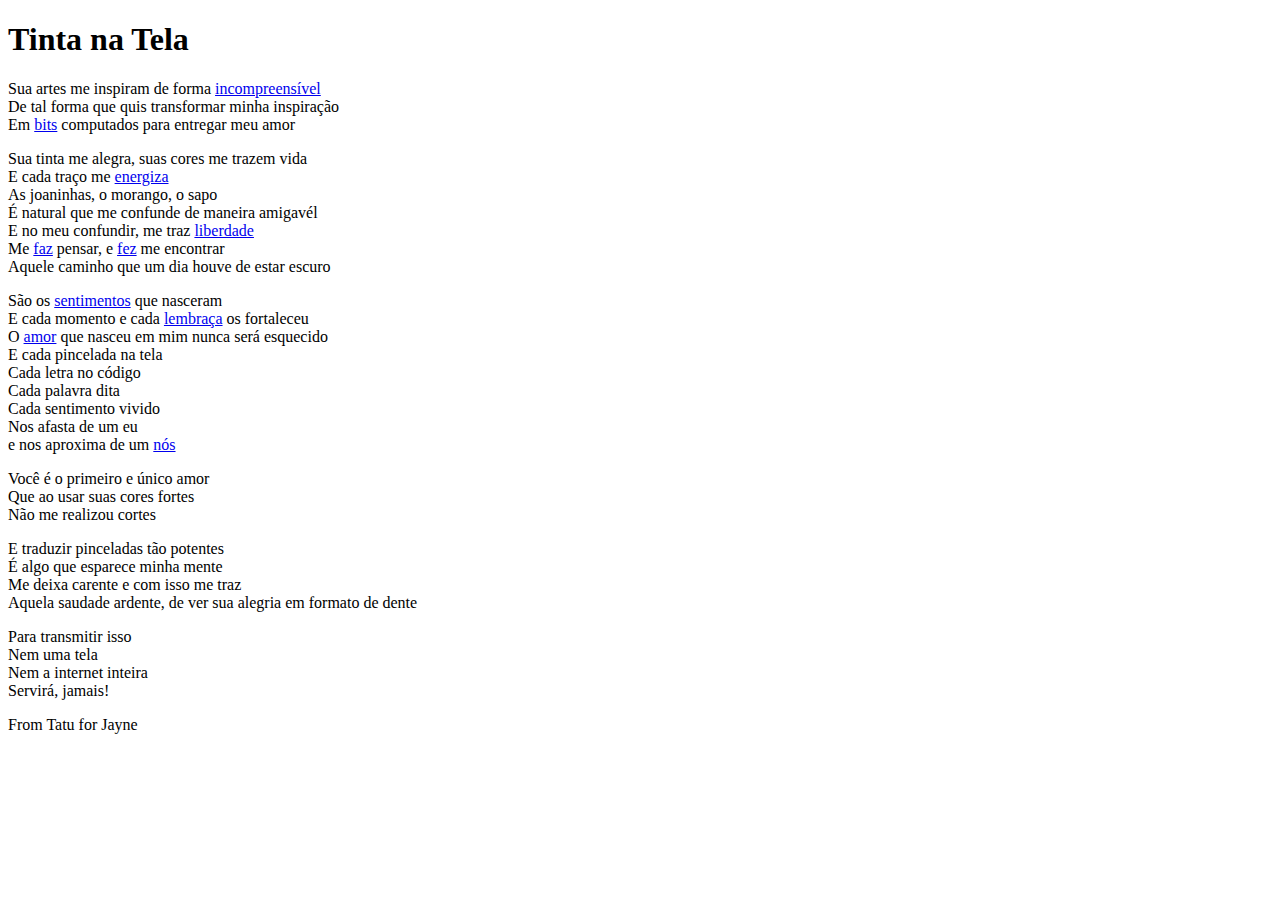
==== index.html @ 8110771a "estrutura base criada" ====
<!DOCTYPE html>
<html lang="pt-br">

<head>
    <meta charset="UTF-8">
    <meta name="viewport" content="width=device-width, initial-scale=1.0">
    <title>Tinta na Tela</title>
</head>

<body>
    <header>
        <h1>Tinta na Tela</h1>
    </header>

    <main>
        <section>
            <p>
                Sua artes me inspiram de forma <a href="poema1.html">incompreensível</a><br>
                De tal forma que quis transformar minha inspiração<br>
                Em <a href="poema2.html">bits</a> computados para entregar meu amor<br>
            </p>
        </section>

        <section>
            <div class="imagem">
                <p>
                    Sua tinta me alegra, suas cores me trazem vida<br>
                    E cada traço me <a href="poema3.html">energiza</a><br>
                    As joaninhas, o morango, o sapo<br>
                    É natural que me confunde de maneira amigavél<br>
                    E no meu confundir, me traz <a href="poema4.html">liberdade</a><br>
                    Me <a href="poema5.html">faz</a> pensar, e <a href="poema5.html">fez</a> me encontrar<br>
                    Aquele caminho que um dia houve de estar escuro<br>
                </p>
            </div>
        </section>

        <section>
            <p>
                São os <a href="poema6.html">sentimentos</a> que nasceram<br>
                E cada momento e cada <a href="poema7.html">lembraça</a> os fortaleceu<br>
                O <a href="poema8.html">amor</a> que nasceu em mim nunca será esquecido<br>
                E cada pincelada na tela<br>
                Cada letra no código<br>
                Cada palavra dita<br>
                Cada sentimento vivido<br>
                Nos afasta de um eu<br>
                e nos aproxima de um <a href="poema9.html">nós</a><br>
            </p>

            <p>
                Você é o primeiro e único amor<br>
                Que ao usar suas cores fortes<br>
                Não me realizou cortes<br>
            </p>
        </section>

        <section>
            <div class="imagem">
                <p>
                    E traduzir pinceladas tão potentes<br>
                    É algo que esparece minha mente<br>
                    Me deixa carente e com isso me traz<br>
                    Aquela saudade ardente, de ver sua alegria em formato de dente<br>
                </p>
            </div>
        </section>

        <section>
            <p>
                Para transmitir isso<br>
                Nem uma tela<br>
                Nem a internet inteira<br>
                Servirá, jamais!<br>
            </p>
        </section>


        <footer>
            <p>From Tatu for Jayne</p>
        </footer>
    </main>
</body>

</html>
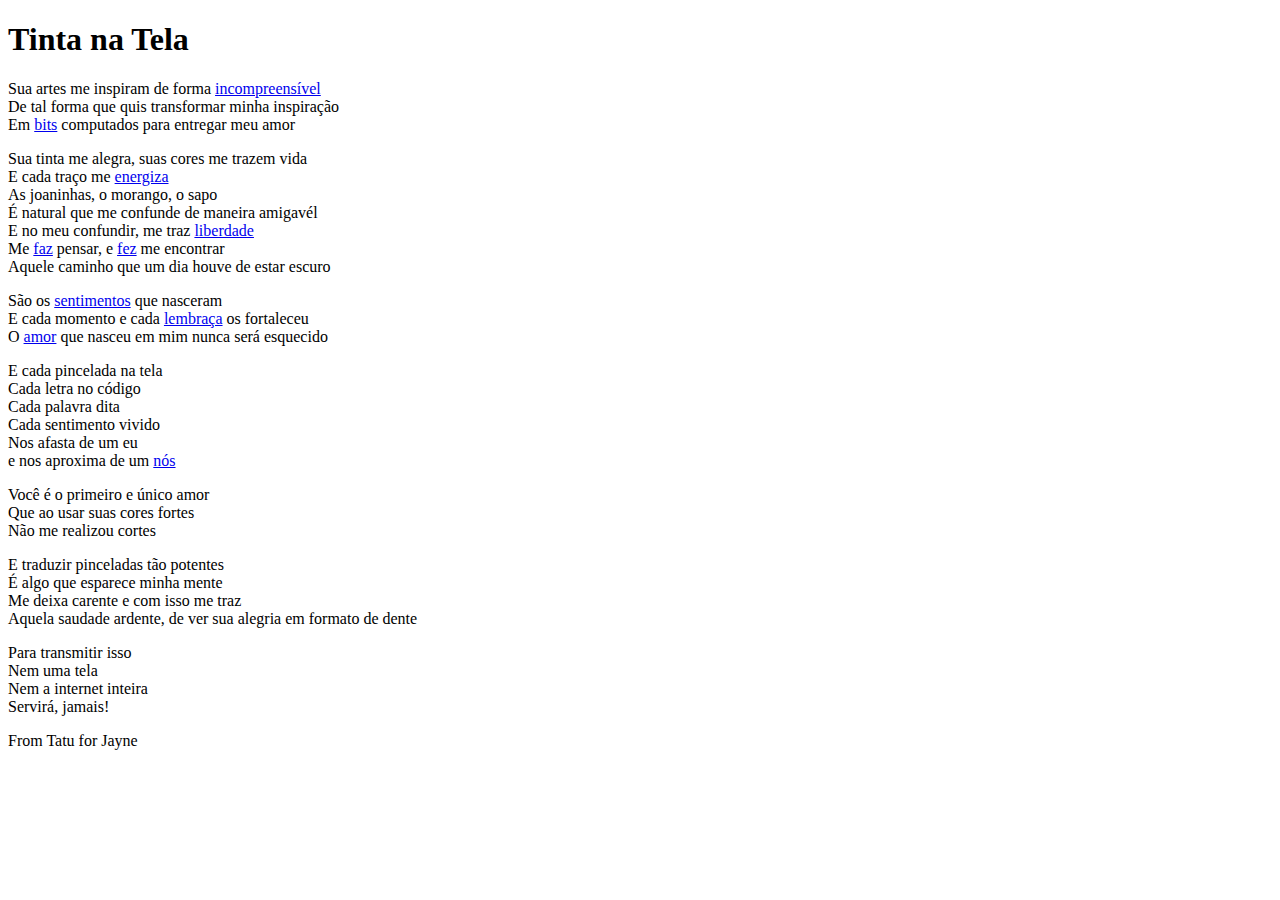
==== commit c96c1ac6: "Parte do HTML criado" ====
--- a/index.html
+++ b/index.html
@@ -17,7 +17,7 @@
             <p>
                 Sua artes me inspiram de forma <a href="poema1.html">incompreensível</a><br>
                 De tal forma que quis transformar minha inspiração<br>
-                Em <a href="poema2.html">bits</a> computados para entregar meu amor<br>
+                Em <a href="poema2.html">bits</a> computados para entregar meu amor
             </p>
         </section>
 
@@ -30,7 +30,7 @@
                     É natural que me confunde de maneira amigavél<br>
                     E no meu confundir, me traz <a href="poema4.html">liberdade</a><br>
                     Me <a href="poema5.html">faz</a> pensar, e <a href="poema5.html">fez</a> me encontrar<br>
-                    Aquele caminho que um dia houve de estar escuro<br>
+                    Aquele caminho que um dia houve de estar escuro
                 </p>
             </div>
         </section>
@@ -39,19 +39,22 @@
             <p>
                 São os <a href="poema6.html">sentimentos</a> que nasceram<br>
                 E cada momento e cada <a href="poema7.html">lembraça</a> os fortaleceu<br>
-                O <a href="poema8.html">amor</a> que nasceu em mim nunca será esquecido<br>
+                O <a href="poema8.html">amor</a> que nasceu em mim nunca será esquecido
+            </p>
+
+            <p>
                 E cada pincelada na tela<br>
                 Cada letra no código<br>
                 Cada palavra dita<br>
                 Cada sentimento vivido<br>
                 Nos afasta de um eu<br>
-                e nos aproxima de um <a href="poema9.html">nós</a><br>
+                e nos aproxima de um <a href="poema9.html">nós</a>
             </p>
 
             <p>
                 Você é o primeiro e único amor<br>
                 Que ao usar suas cores fortes<br>
-                Não me realizou cortes<br>
+                Não me realizou cortes
             </p>
         </section>
 
@@ -61,7 +64,7 @@
                     E traduzir pinceladas tão potentes<br>
                     É algo que esparece minha mente<br>
                     Me deixa carente e com isso me traz<br>
-                    Aquela saudade ardente, de ver sua alegria em formato de dente<br>
+                    Aquela saudade ardente, de ver sua alegria em formato de dente
                 </p>
             </div>
         </section>
@@ -71,15 +74,14 @@
                 Para transmitir isso<br>
                 Nem uma tela<br>
                 Nem a internet inteira<br>
-                Servirá, jamais!<br>
+                Servirá, jamais!
             </p>
         </section>
+    </main>
 
-
-        <footer>
-            <p>From Tatu for Jayne</p>
-        </footer>
-    </main>
+    <footer>
+        <p>From Tatu for Jayne</p>
+    </footer>
 </body>
 
 </html>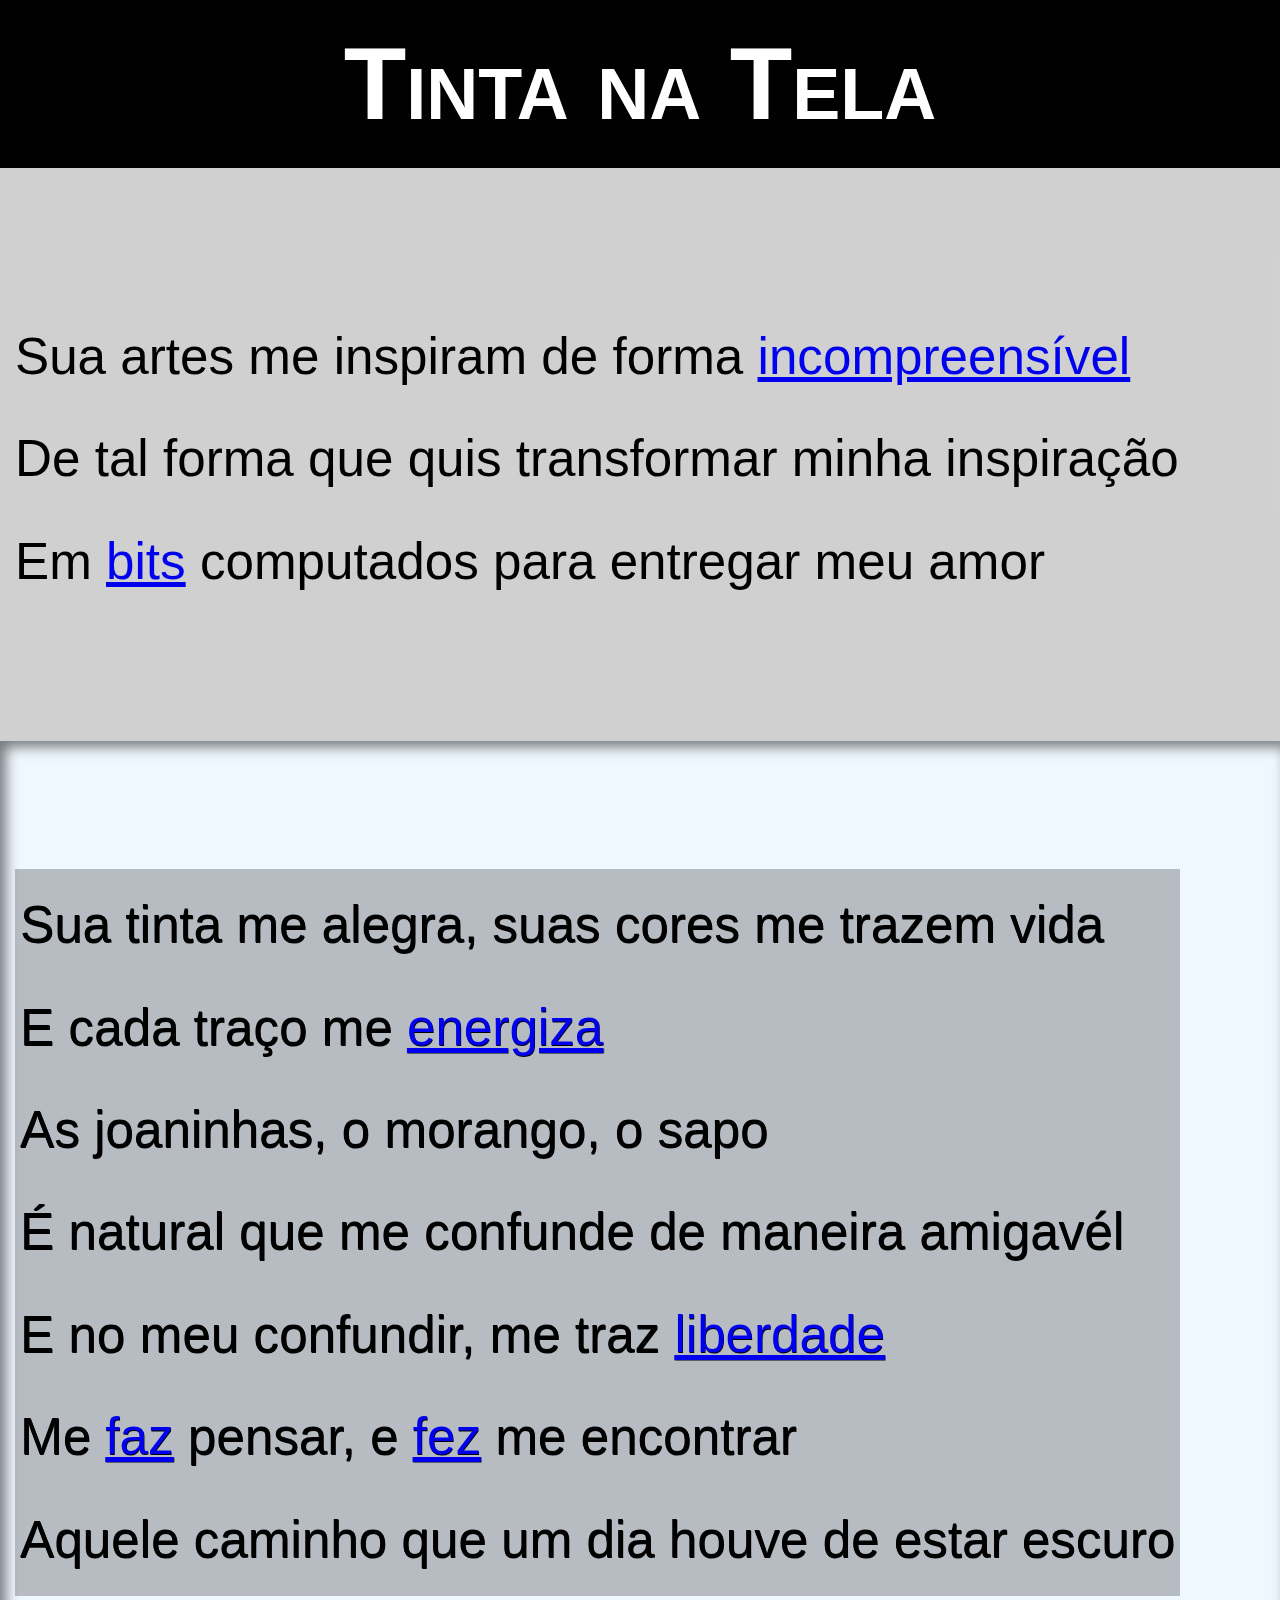
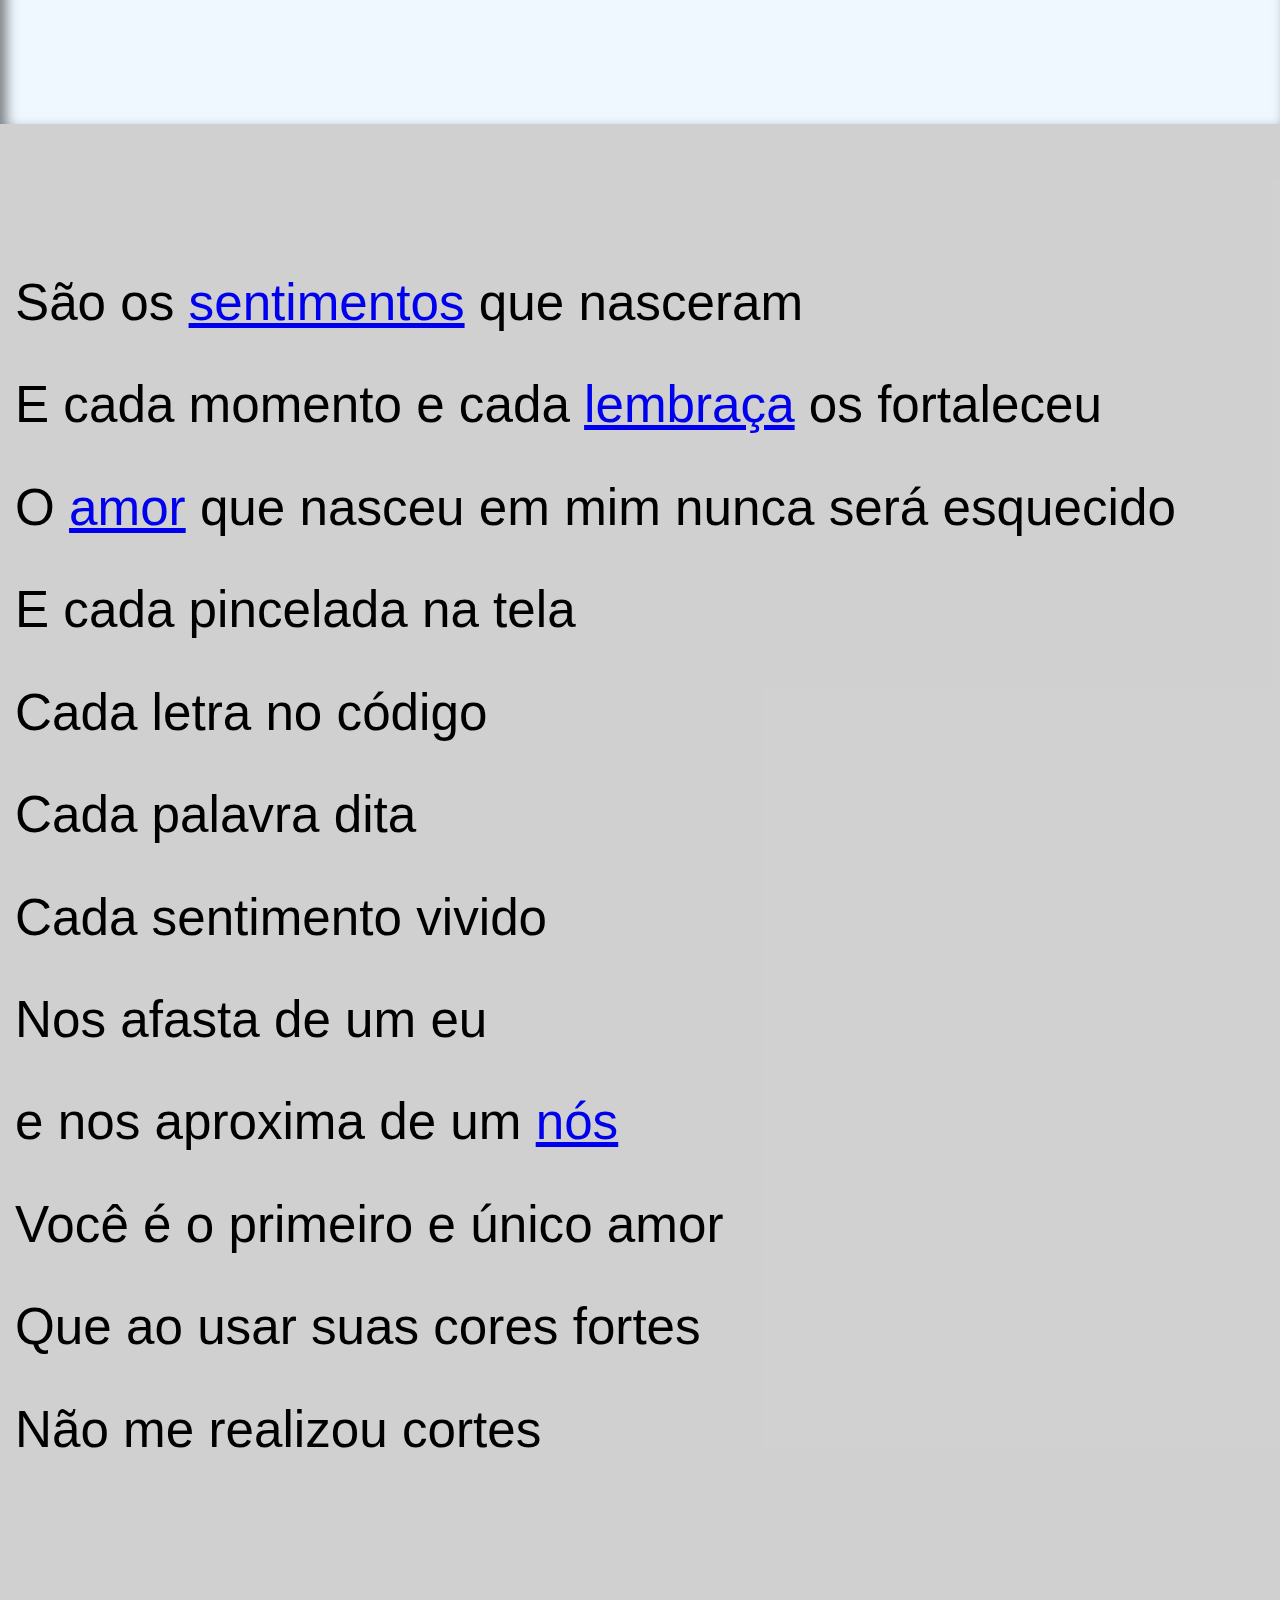
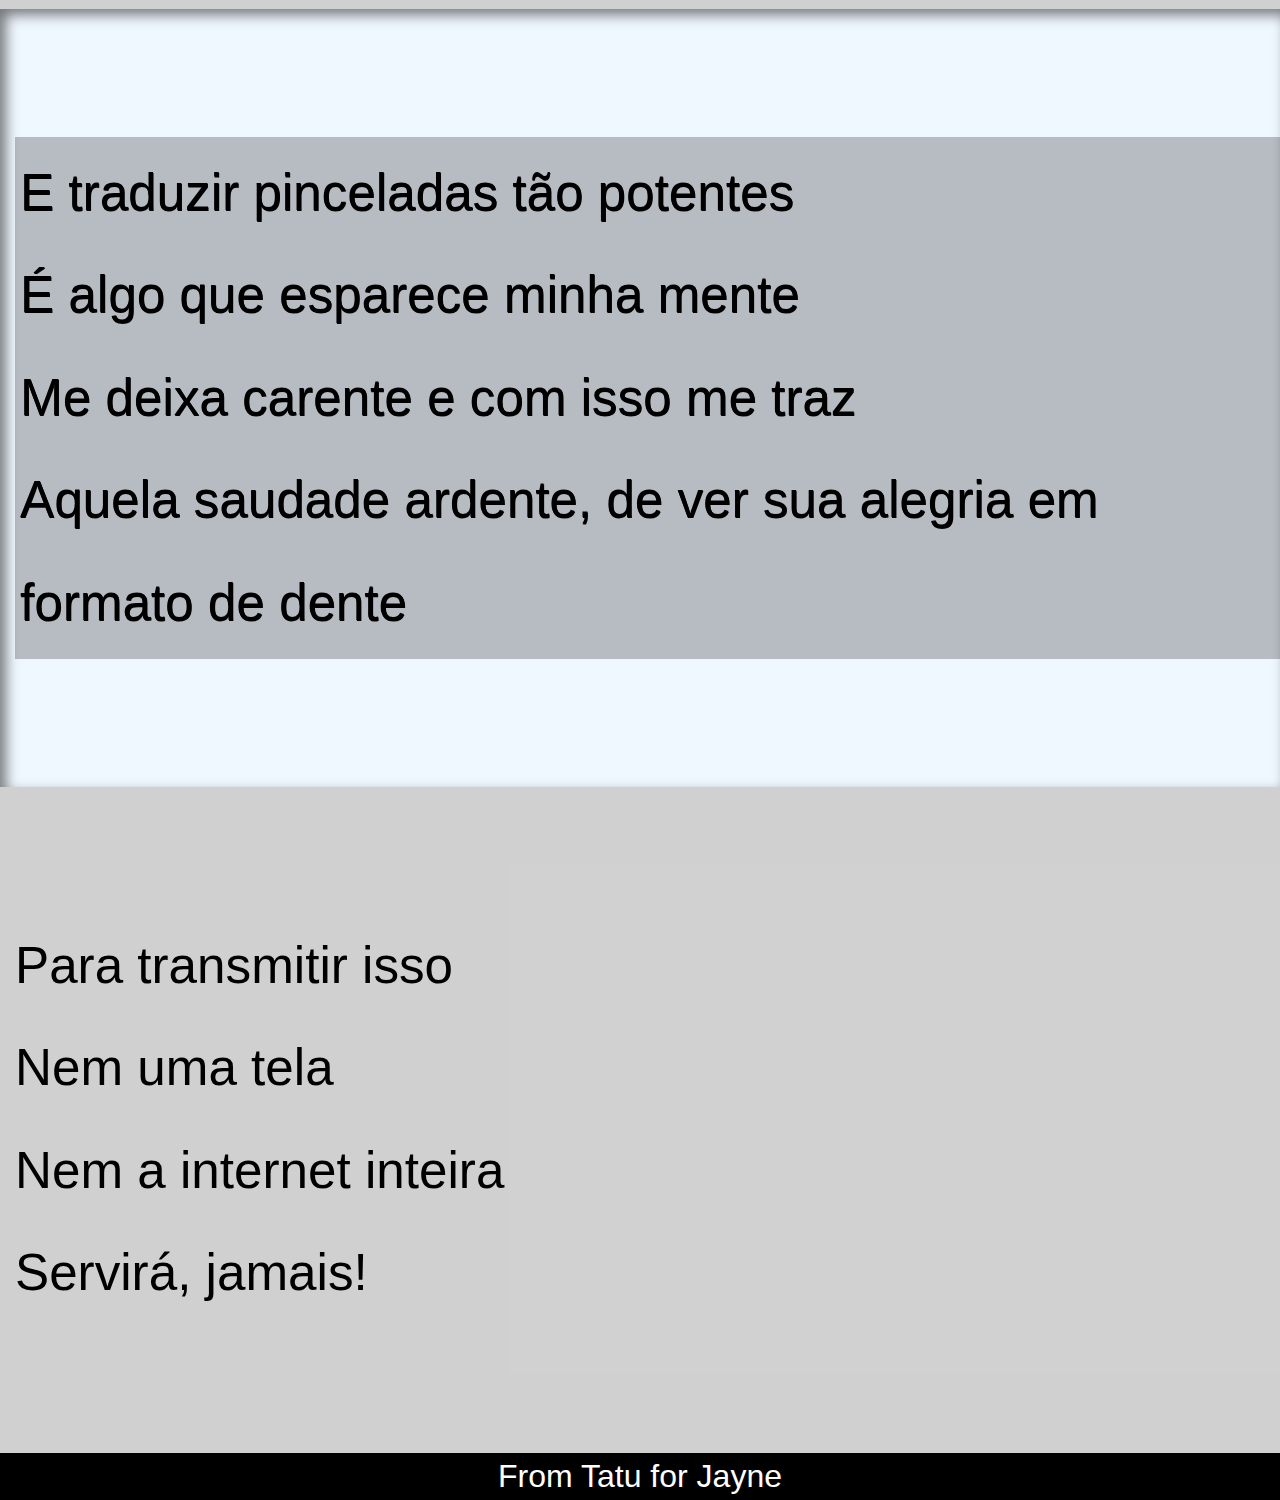
==== commit 41b77fd0: "css adcionado nas outras páginas" ====
--- a/index.html
+++ b/index.html
@@ -4,6 +4,7 @@
 <head>
     <meta charset="UTF-8">
     <meta name="viewport" content="width=device-width, initial-scale=1.0">
+    <link rel="stylesheet" href="style/styleLinks.css">
     <title>Tinta na Tela</title>
 </head>
 
@@ -15,31 +16,29 @@
     <main>
         <section>
             <p>
-                Sua artes me inspiram de forma <a href="poema1.html">incompreensível</a><br>
+                Sua artes me inspiram de forma <a href="poema1.html" target="_blank">incompreensível</a><br>
                 De tal forma que quis transformar minha inspiração<br>
-                Em <a href="poema2.html">bits</a> computados para entregar meu amor
+                Em <a href="poema2.html" target="_blank">bits</a> computados para entregar meu amor
             </p>
         </section>
 
-        <section>
-            <div class="imagem">
+        <section class="imagem">
                 <p>
                     Sua tinta me alegra, suas cores me trazem vida<br>
-                    E cada traço me <a href="poema3.html">energiza</a><br>
+                    E cada traço me <a href="poema3.html" target="_blank">energiza</a><br>
                     As joaninhas, o morango, o sapo<br>
                     É natural que me confunde de maneira amigavél<br>
-                    E no meu confundir, me traz <a href="poema4.html">liberdade</a><br>
-                    Me <a href="poema5.html">faz</a> pensar, e <a href="poema5.html">fez</a> me encontrar<br>
+                    E no meu confundir, me traz <a href="poema4.html" target="_blank">liberdade</a><br>
+                    Me <a href="poema5.html" target="_blank">faz</a> pensar, e <a href="poema5.html" target="_blank">fez</a> me encontrar<br>
                     Aquele caminho que um dia houve de estar escuro
                 </p>
-            </div>
         </section>
 
         <section>
             <p>
-                São os <a href="poema6.html">sentimentos</a> que nasceram<br>
-                E cada momento e cada <a href="poema7.html">lembraça</a> os fortaleceu<br>
-                O <a href="poema8.html">amor</a> que nasceu em mim nunca será esquecido
+                São os <a href="poema6.html" target="_blank">sentimentos</a> que nasceram<br>
+                E cada momento e cada <a href="poema7.html" target="_blank">lembraça</a> os fortaleceu<br>
+                O <a href="poema8.html" target="_blank">amor</a> que nasceu em mim nunca será esquecido
             </p>
 
             <p>
@@ -48,7 +47,7 @@
                 Cada palavra dita<br>
                 Cada sentimento vivido<br>
                 Nos afasta de um eu<br>
-                e nos aproxima de um <a href="poema9.html">nós</a>
+                e nos aproxima de um <a href="poema9.html" target="_blank">nós</a>
             </p>
 
             <p>
@@ -58,15 +57,13 @@
             </p>
         </section>
 
-        <section>
-            <div class="imagem">
+        <section class="imagem">
                 <p>
                     E traduzir pinceladas tão potentes<br>
                     É algo que esparece minha mente<br>
                     Me deixa carente e com isso me traz<br>
                     Aquela saudade ardente, de ver sua alegria em formato de dente
                 </p>
-            </div>
         </section>
 
         <section>
--- a/style/styleLinks.css
+++ b/style/styleLinks.css
@@ -0,0 +1,65 @@
+@charset "UTF-8";
+
+:root {
+    --fonteDestaque: arial, sans-serif;
+    --fonteComum: cursive, sans-serif;
+    --corHeader: black;
+    --corBody: rgba(169, 169, 169, 0.322);
+}
+
+* {
+    margin: 0;
+    padding: 0;
+}
+
+html,
+body {
+    min-height: 100vh;
+    background-color: var(--corBody);
+    font-family: var(--fonteComum);
+}
+
+header {
+    background-color: var(--corHeader);
+    color: white;
+    text-align: center;
+}
+
+header>h1 {
+    margin-bottom: 10px;
+    padding: 25px;
+    font-variant: small-caps;
+    font-size: 8vw;
+    font-family: var(--fonteDestaque);
+}
+
+section{
+    padding-top: 10%;
+    padding-bottom: 10%;
+    padding-left: 15px;
+    line-height: 2em;
+    font-size: 4vw;
+}
+
+.imagem{
+    background-color: aliceblue;
+    background-image: none;
+    background-size: cover;
+    box-shadow: inset 6px 6px 13px 0px rgba(0, 0, 0, 0.514);
+    background-attachment: fixed;
+}
+
+.imagem>p{
+    display: inline-block;
+    padding: 5px;
+    background-color: rgba(0, 0, 0, 0.24);
+    text-shadow: .5px .5px 0px black;
+}
+
+footer{
+    text-align: center;
+    color: white;
+    background-color: black;
+    padding: 5px;
+    font-size: 2.5vw;
+}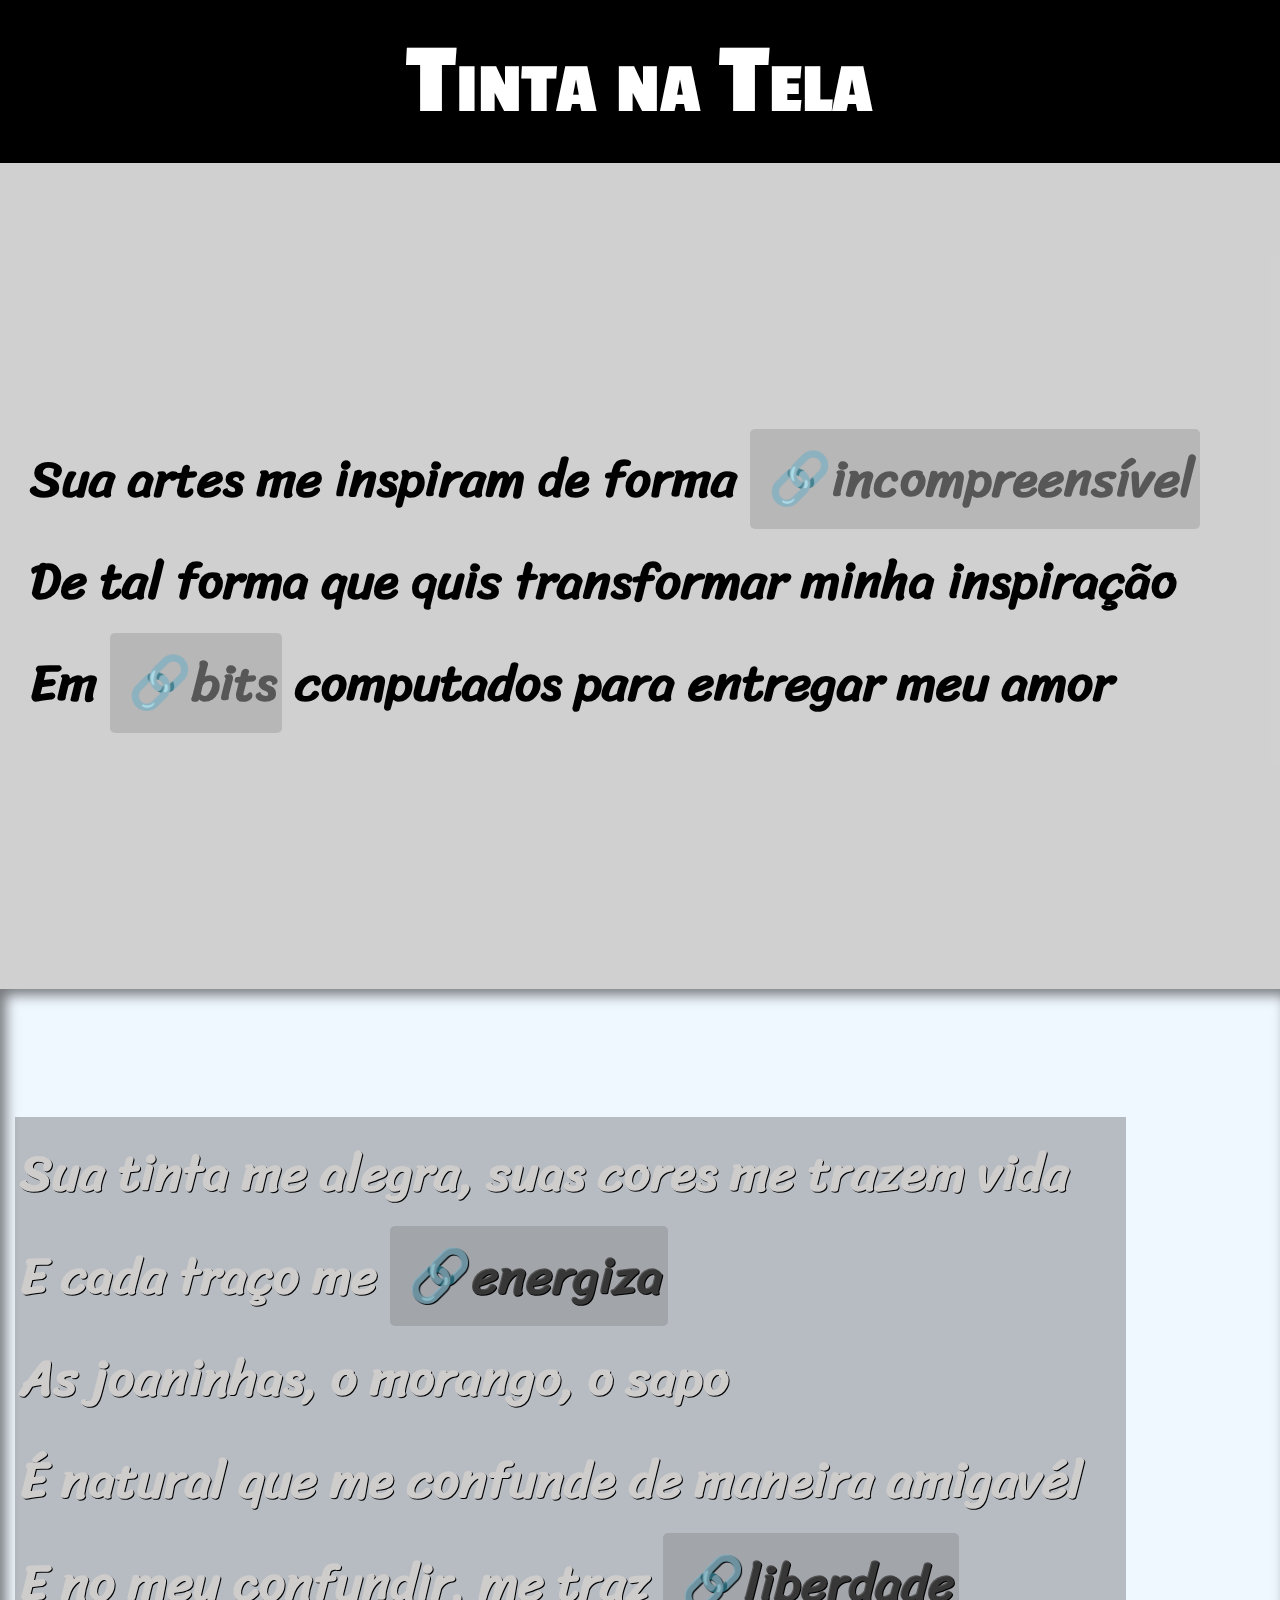
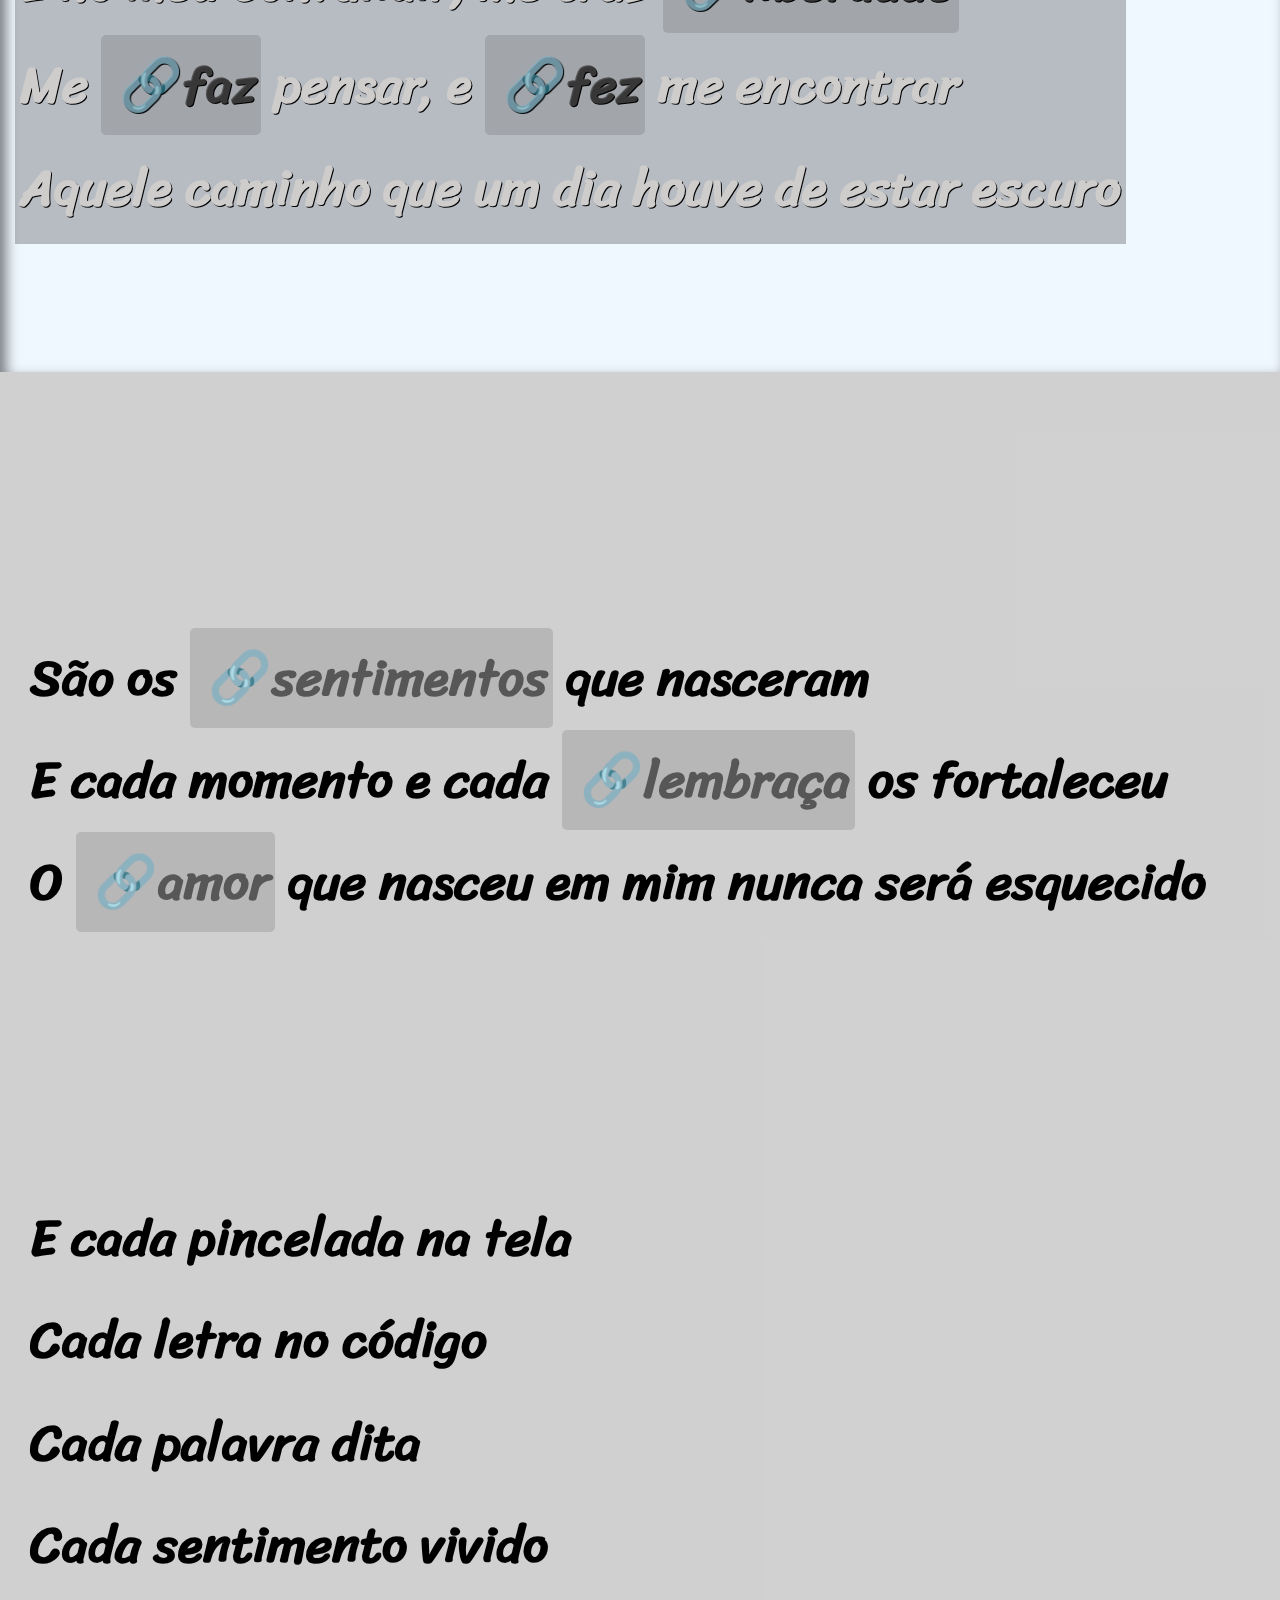
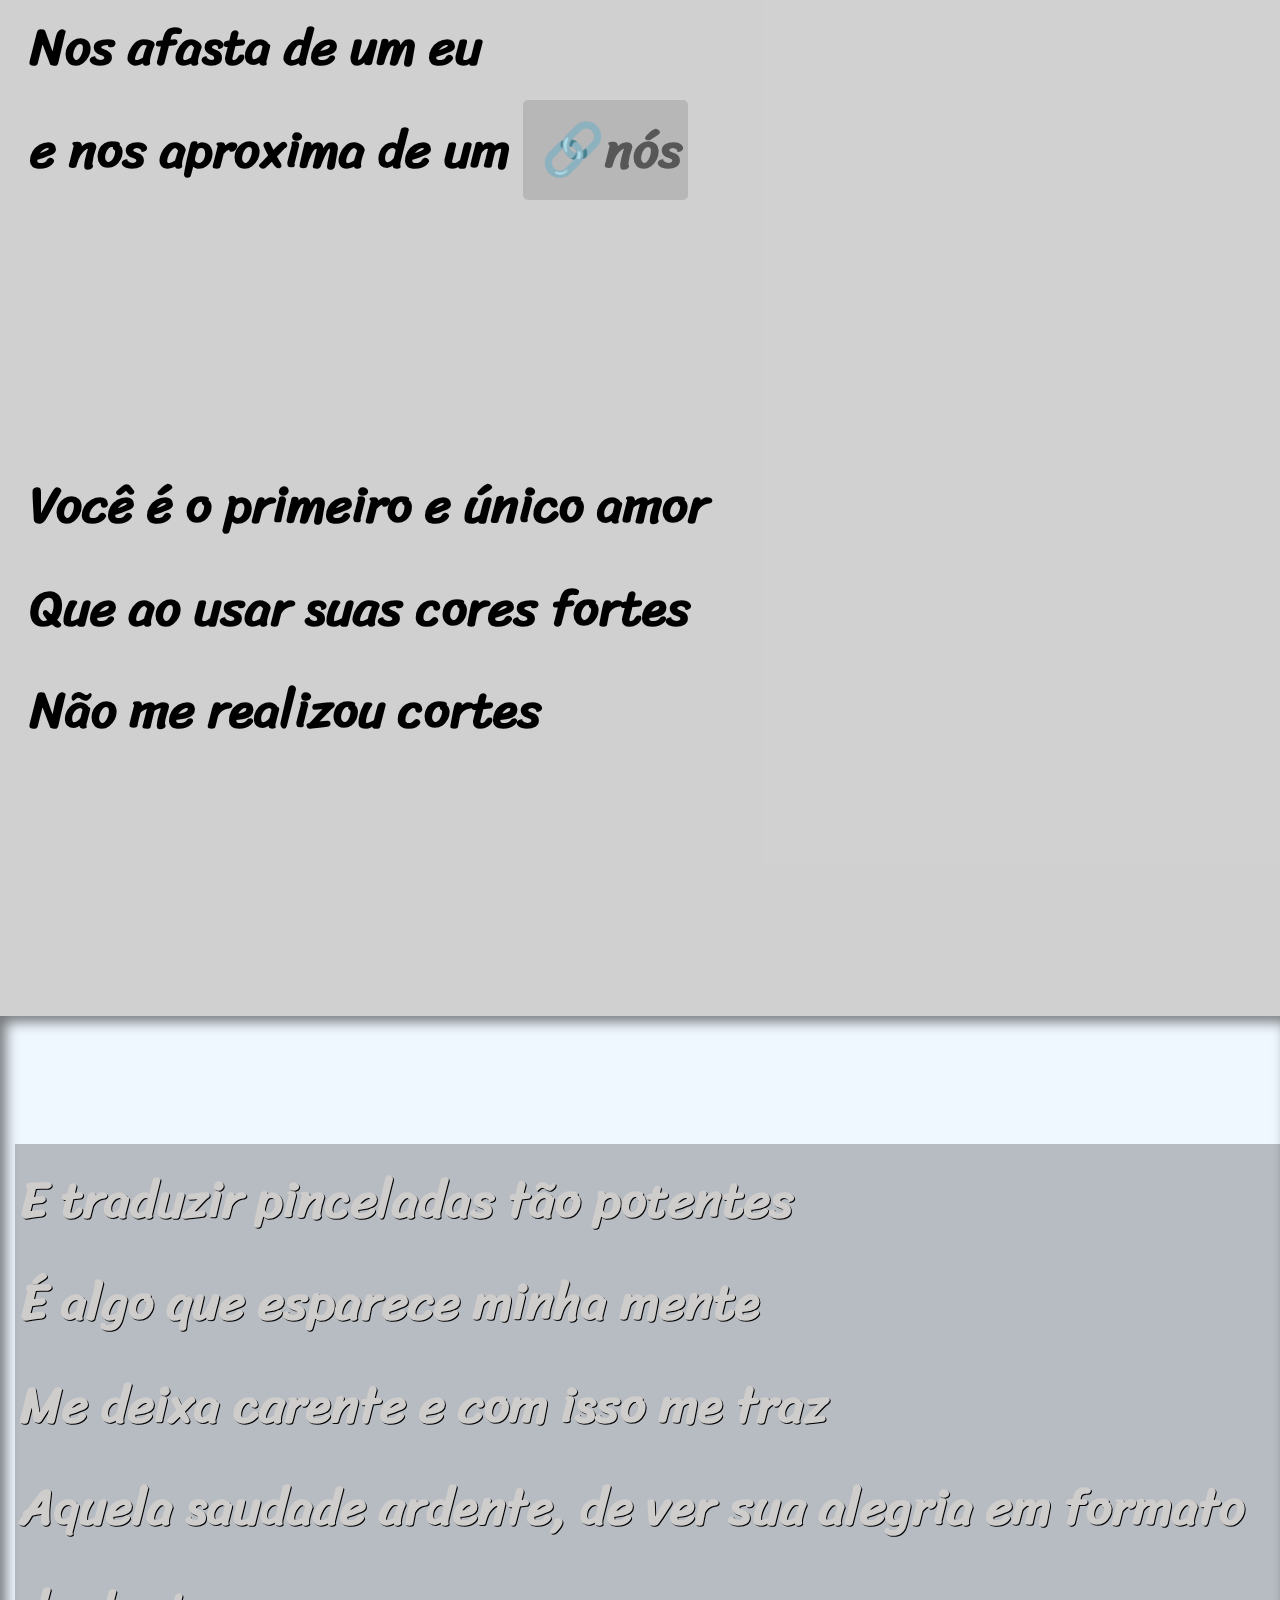
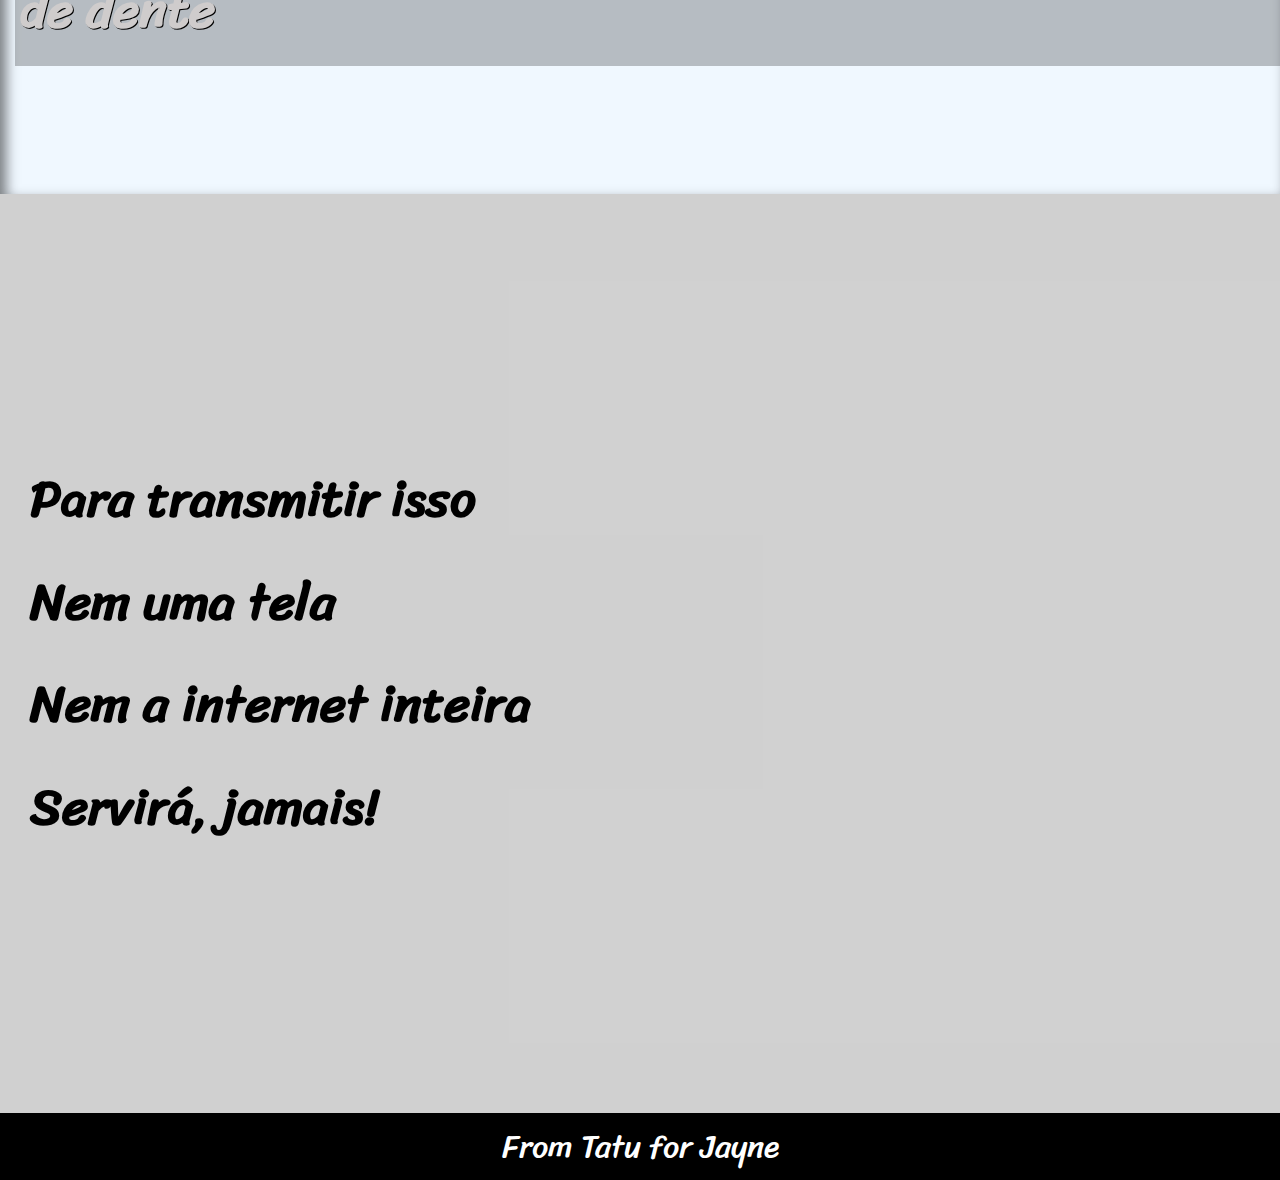
==== commit 154ae1bd: "testes com imagens" ====
--- a/index.html
+++ b/index.html
@@ -22,7 +22,7 @@
             </p>
         </section>
 
-        <section class="imagem">
+        <section class="imagem" id="img1">
                 <p>
                     Sua tinta me alegra, suas cores me trazem vida<br>
                     E cada traço me <a href="poema3.html" target="_blank">energiza</a><br>
@@ -57,7 +57,7 @@
             </p>
         </section>
 
-        <section class="imagem">
+        <section class="imagem" id="img2">
                 <p>
                     E traduzir pinceladas tão potentes<br>
                     É algo que esparece minha mente<br>
--- a/style/styleLinks.css
+++ b/style/styleLinks.css
@@ -1,8 +1,11 @@
 @charset "UTF-8";
 
+@import url('https://fonts.googleapis.com/css2?family=Sriracha&display=swap');
+@import url('https://fonts.googleapis.com/css2?family=Anton&family=Dancing+Script:wght@400..700&family=IBM+Plex+Sans:ital,wght@0,100;0,200;0,300;0,400;0,500;0,600;0,700;1,100;1,200;1,300;1,400;1,500;1,600;1,700&family=Oswald:wght@200..700&family=Passion+One:wght@400;700;900&family=Passions+Conflict&family=Sriracha&display=swap');
+
 :root {
-    --fonteDestaque: arial, sans-serif;
-    --fonteComum: cursive, sans-serif;
+    --fonteDestaque: 'Passion One', arial, sans-serif;
+    --fonteComum: 'Sriracha', arial, sans-serif;
     --corHeader: black;
     --corBody: rgba(169, 169, 169, 0.322);
 }
@@ -31,14 +34,37 @@
     font-variant: small-caps;
     font-size: 8vw;
     font-family: var(--fonteDestaque);
+    font-weight: bold;
 }
 
-section{
+section, section>p{
     padding-top: 10%;
     padding-bottom: 10%;
     padding-left: 15px;
     line-height: 2em;
     font-size: 4vw;
+    font-weight: bold;
+}
+
+section>p>a{
+    padding: 5px;
+    text-decoration: none;
+    background-color: rgba(68, 66, 66, 0.171);
+    border-radius: 5px;
+    color: rgba(68, 66, 66, 0.829);
+}
+
+section>p>a::before{
+        content: '\00a0\1f517';
+}
+
+section>p>a:hover{
+    padding: 5px;
+    background-color: rgba(128, 128, 128, 0.644);
+    color: rgb(241, 234, 234);
+    border-radius: 5px;
+    cursor: pointer;
+    transition: .3s;
 }
 
 .imagem{
@@ -54,6 +80,15 @@
     padding: 5px;
     background-color: rgba(0, 0, 0, 0.24);
     text-shadow: .5px .5px 0px black;
+    color: rgb(207, 204, 204);
+}
+
+#img1{
+    background-image: url(../images/rosto.png);
+}
+
+#img2{
+    background-image: url(../images/sapo.png);
 }
 
 footer{
@@ -62,4 +97,5 @@
     background-color: black;
     padding: 5px;
     font-size: 2.5vw;
-}+}
+
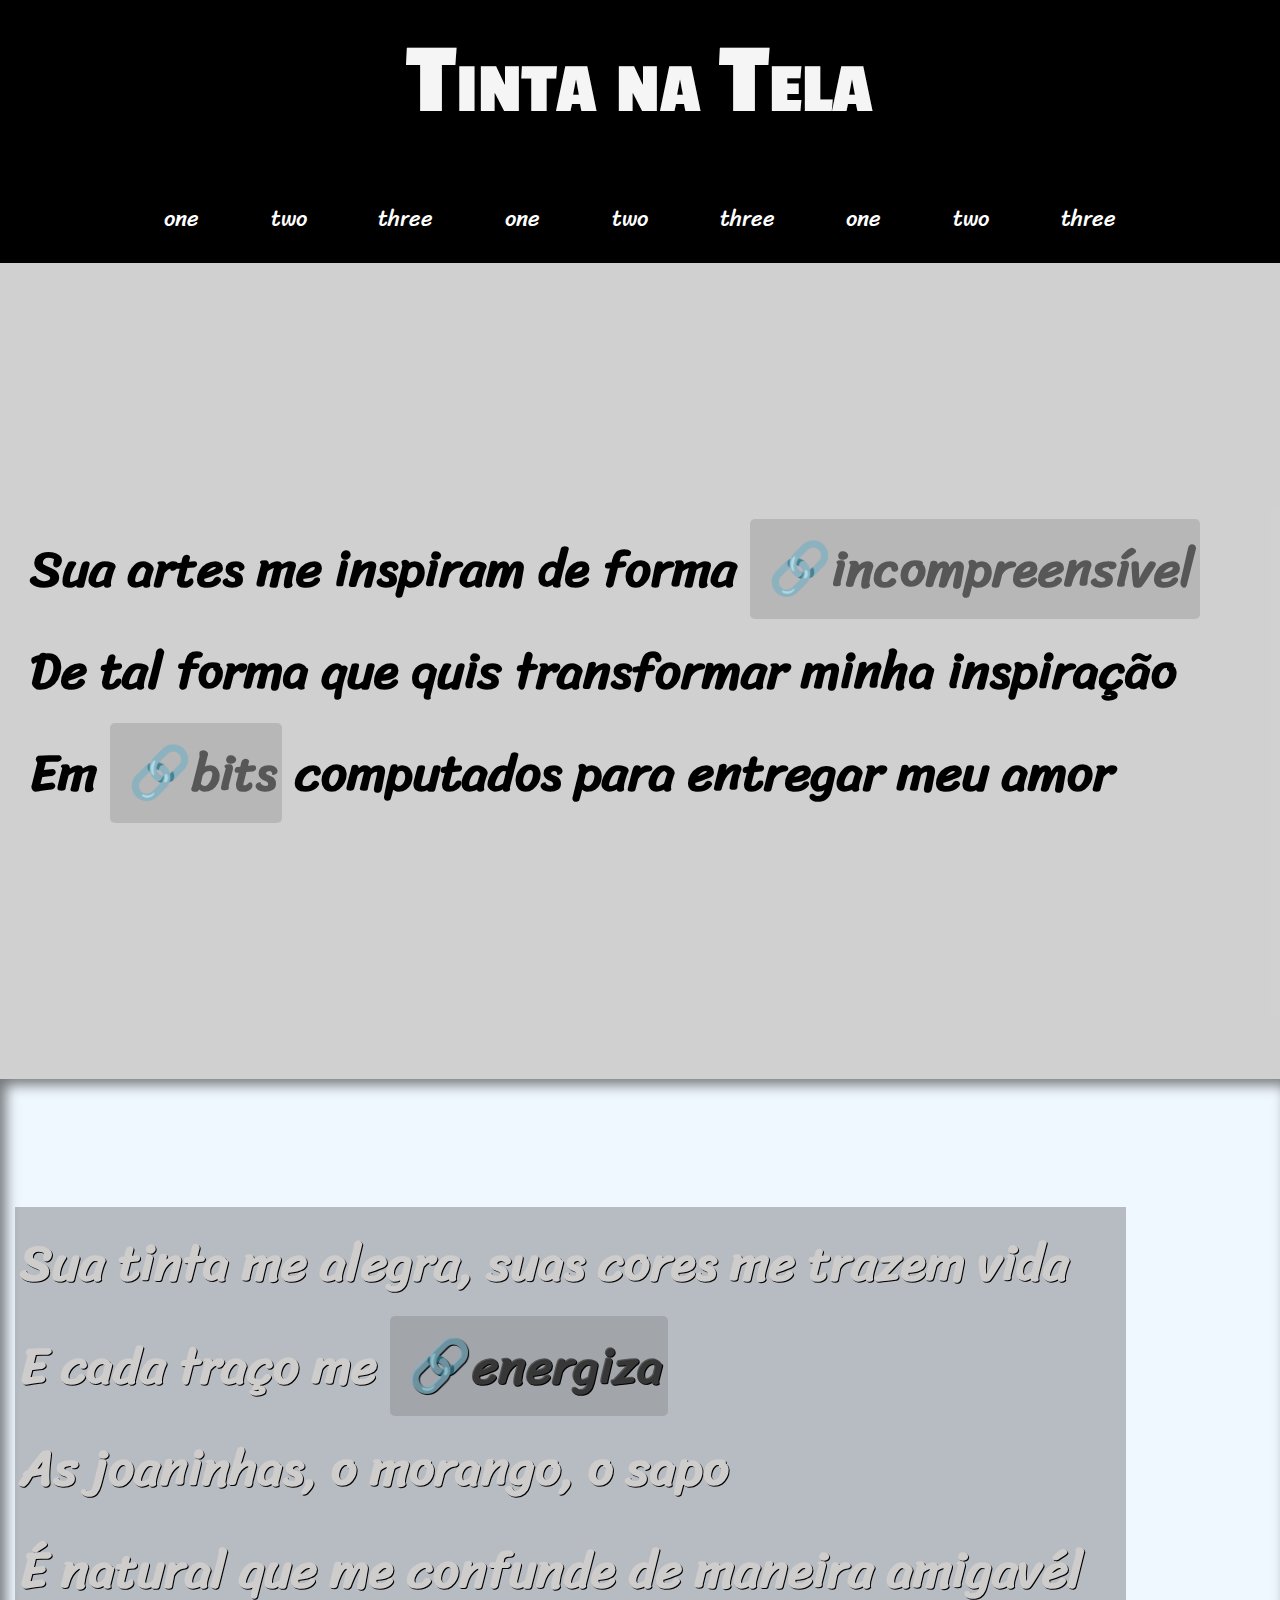
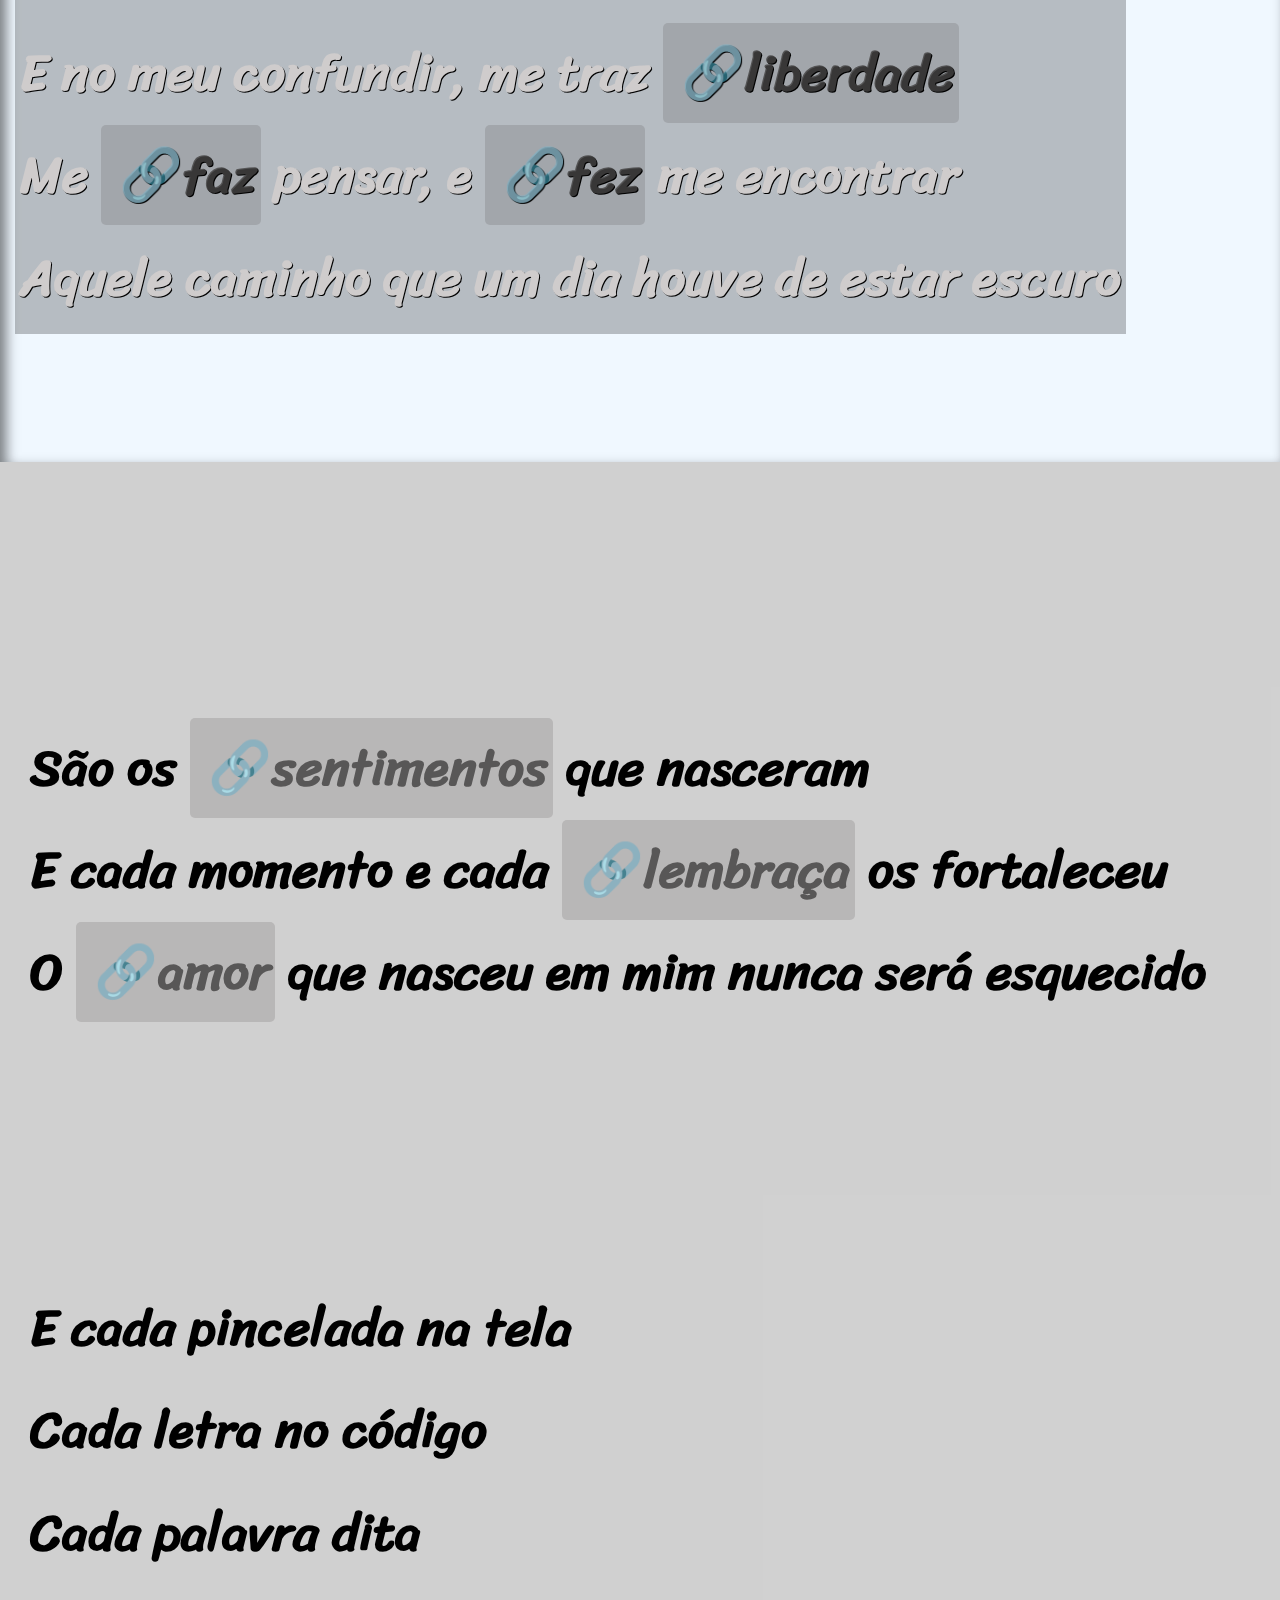
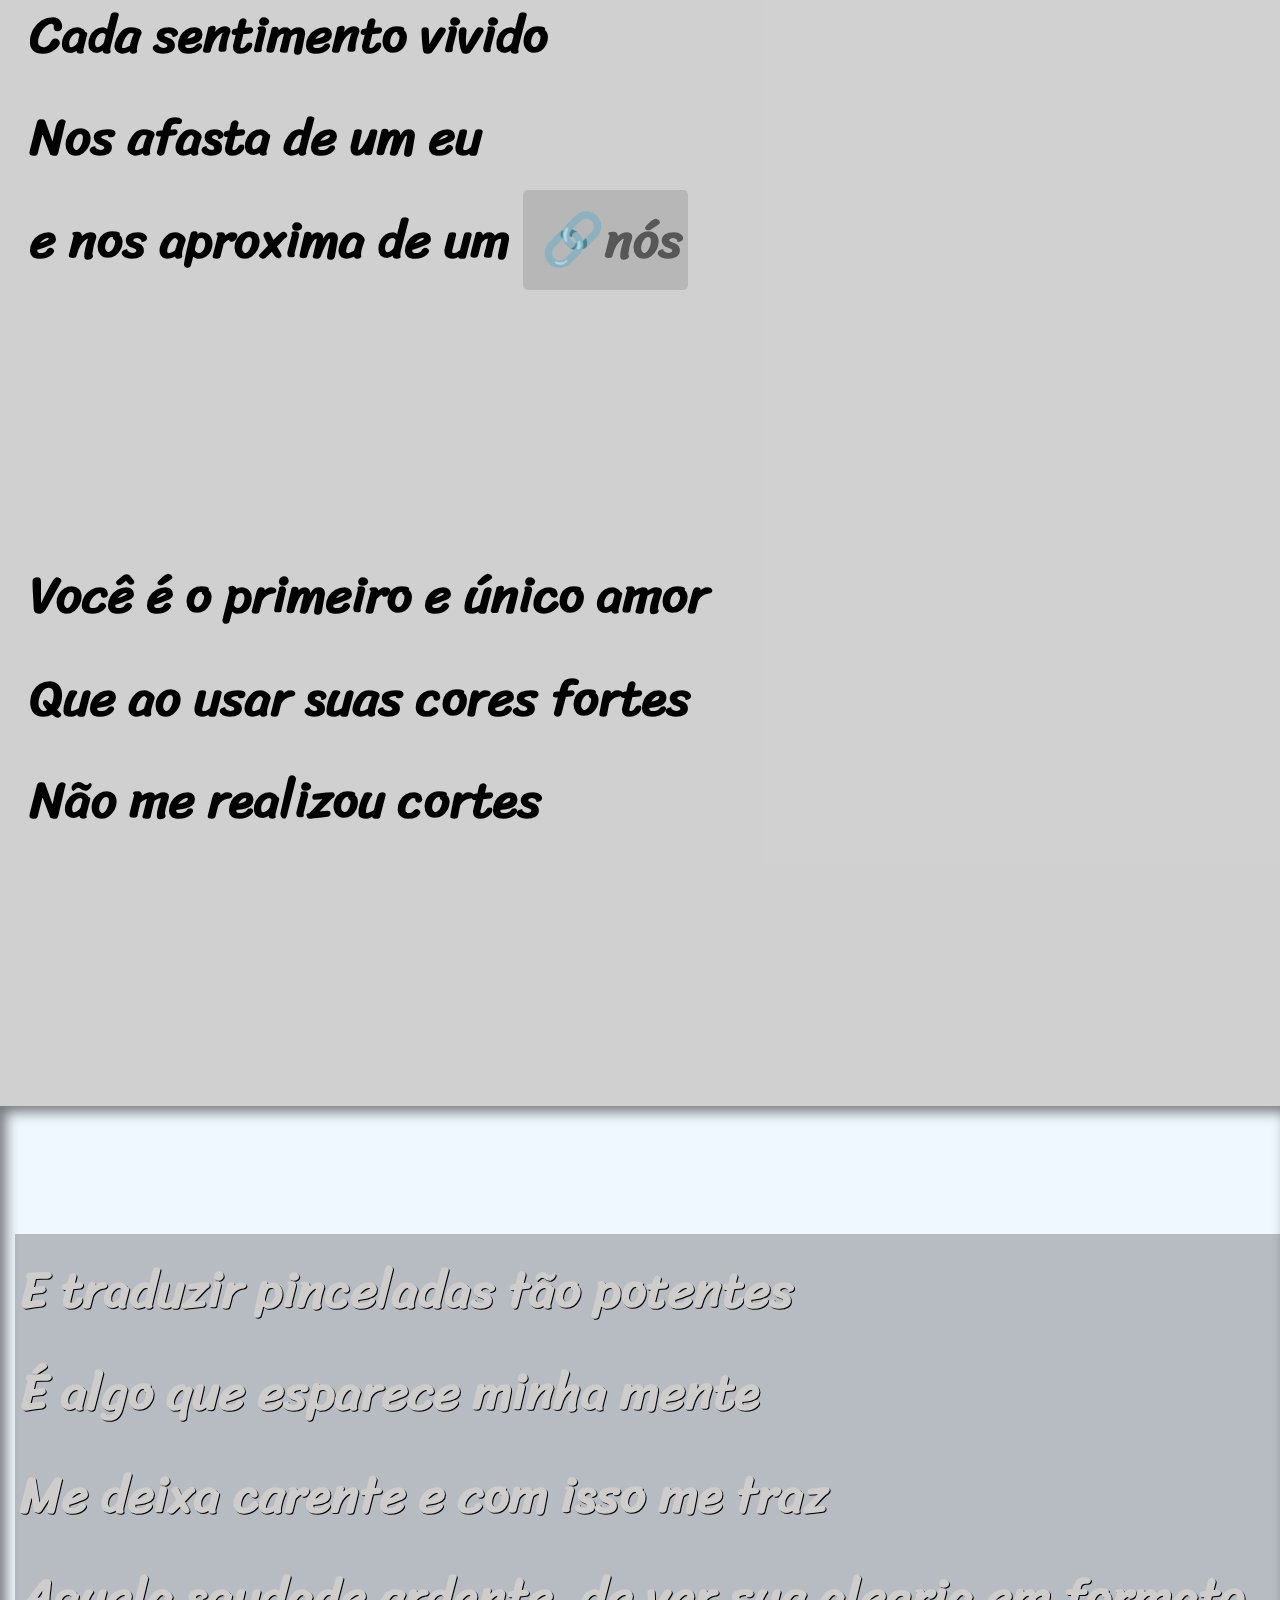
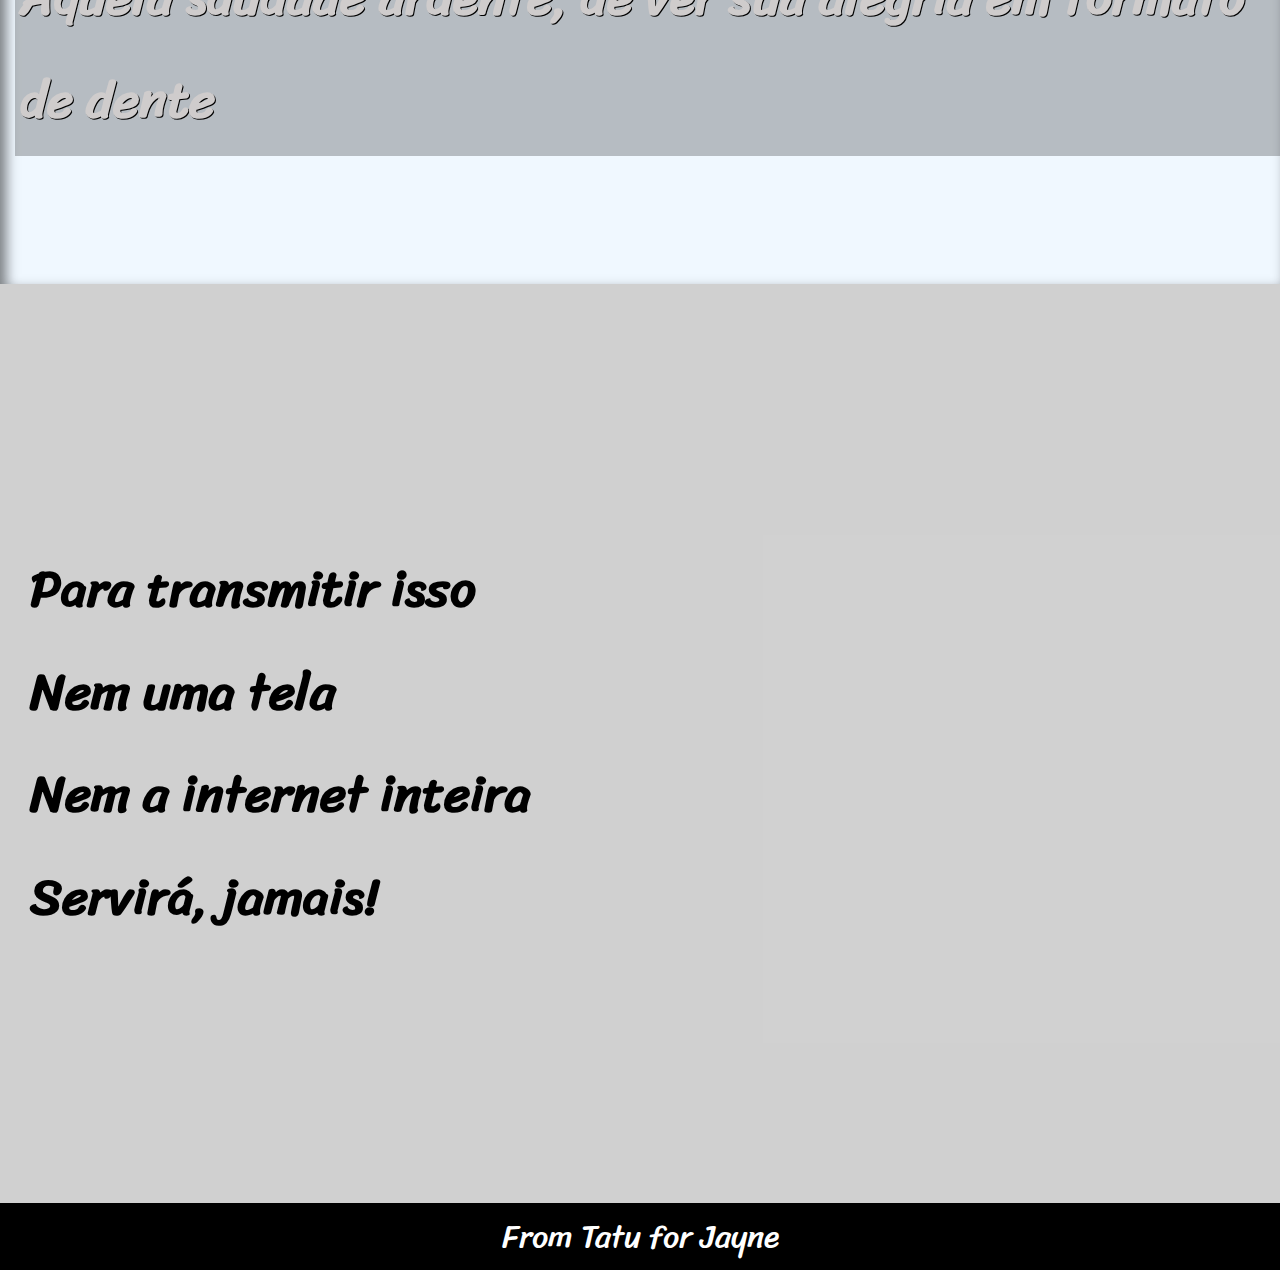
==== commit cc1f16f1: "testes hamburguer" ====
--- a/index.html
+++ b/index.html
@@ -11,6 +11,54 @@
 <body>
     <header>
         <h1>Tinta na Tela</h1>
+
+        <nav class="menu-hamburger">
+
+            <input id="menu-hamburguer" type="checkbox" />
+            <label for="menu-hamburguer">
+                <div class="menu">
+                    <span class="hamburguer"></span>
+                </div>
+            </label>
+
+            <ul class="menu-hamburguer-elements show">
+                <li>
+                    <a href="#">one</a>
+                </li>
+
+                <li>
+                    <a href="#">two</a>
+                </li>
+
+                <li>
+                    <a href="#">three</a>
+                </li>
+
+                <li>
+                    <a href="#">one</a>
+                </li>
+
+                <li>
+                    <a href="#">two</a>
+                </li>
+
+                <li>
+                    <a href="#">three</a>
+                </li>
+                
+                <li>
+                    <a href="#">one</a>
+                </li>
+
+                <li>
+                    <a href="#">two</a>
+                </li>
+
+                <li>
+                    <a href="#">three</a>
+                </li>
+            </ul>
+        </nav>
     </header>
 
     <main>
--- a/style/styleLinks.css
+++ b/style/styleLinks.css
@@ -89,6 +89,7 @@
 
 #img2{
     background-image: url(../images/sapo.png);
+    background-position: center center;
 }
 
 footer{
@@ -99,3 +100,158 @@
     font-size: 2.5vw;
 }
 
+header{
+    width: 100%;
+    height: 10%;
+    display: flex;
+    align-items: center;
+    justify-content: center;
+    flex-direction: column;
+    color: whitesmoke;
+    background-color:  var(--corHeader);
+}
+
+.menu-hamburger{
+    width: 100%;
+    display: flex;
+    justify-content: center;
+}
+
+.menu-hamburguer-elements{
+    display: flex;
+    width: 80%;
+    height: 10vh;
+    justify-content: space-around;
+    align-items: center;
+}
+
+.menu-hamburguer-elements li{
+    list-style: none;
+    font-size: 1.4rem;
+    margin: 2rem 0;
+    font-size: 1.4rem;
+    list-style: none;
+}
+
+.menu-hamburguer-elements a{
+    color: white;
+    text-decoration: none;
+}
+
+.menu-hamburguer-elements a:hover{
+    color: rgba(162, 162, 162, 0.8)
+}
+
+
+/* BOTÃO MENU HAMBURGUER */
+.menu {
+    background-color: rgb(39, 39, 39);
+    width: 60px;
+    height: 60px;
+    margin: 1rem 1rem;
+    border-radius: 5px;
+    cursor: pointer;
+    display: none;
+}
+  
+.hamburguer {
+    position: relative;
+    display: block;
+    background: #fff;
+    width: 30px;
+    height: 2px;
+    top: 29px;
+    left: 15px;
+    transition: 0.5s ease-in-out;
+}
+  
+.hamburguer:before,
+.hamburguer:after {
+    background: #ffff;
+    content: '';
+    display: block;
+    width: 100%;
+    height: 100%;
+    position: absolute;
+    transition: 0.5s ease-in-out;
+}
+  
+.hamburguer:before {
+    top: -10px;
+}
+  
+.hamburguer:after {
+    bottom: -10px;
+}
+  
+input {
+    display: none;
+}
+
+/* rotação dos elementos do span */
+input:checked ~ label .hamburguer {
+    transform: rotate(45deg);
+}
+
+input:checked ~ label .hamburguer:before {
+    transform: rotate(90deg);
+    top: 0;
+}
+  
+input:checked ~ label .hamburguer:after {
+    transform: rotate(90deg);
+    bottom: 0;
+}
+
+input:checked ~ .menu-hamburguer-elements{
+    left: 0;
+}
+
+/* ATIVANDO O BOTÃO HAMBURGUER QUANDO O TAMANHO DA TELA ATINGIR 600PX */
+@media (max-width: 600px){
+    
+    header{
+        height: 20%;
+    }
+
+    .menu-hamburguer-elements a:hover{
+        color: rgb(149, 147, 147);
+    }
+    
+    .menu-hamburger{
+        display: flex;
+        width: auto;
+        flex-direction: column;
+        align-self: flex-start;
+        overflow: auto;
+        z-index: 1;
+        color: white
+    }
+
+    .menu-hamburguer-elements{
+        width: 60%;
+        height: 100%;
+        background-color: rgba(10,10,10,.9);
+        position: fixed;
+        left: -60%;
+        top: 0;
+    
+        transition: left cubic-bezier(1,0,0,1) .8s;
+        
+        display: flex;
+        align-items: center;
+        flex-direction: column;
+        justify-content: center;
+    
+        padding-top: 15vh;
+    
+        z-index: -1;
+    }
+
+    .menu{
+        display: flex;
+        height: 60px;
+        width: 60px;
+    }
+
+}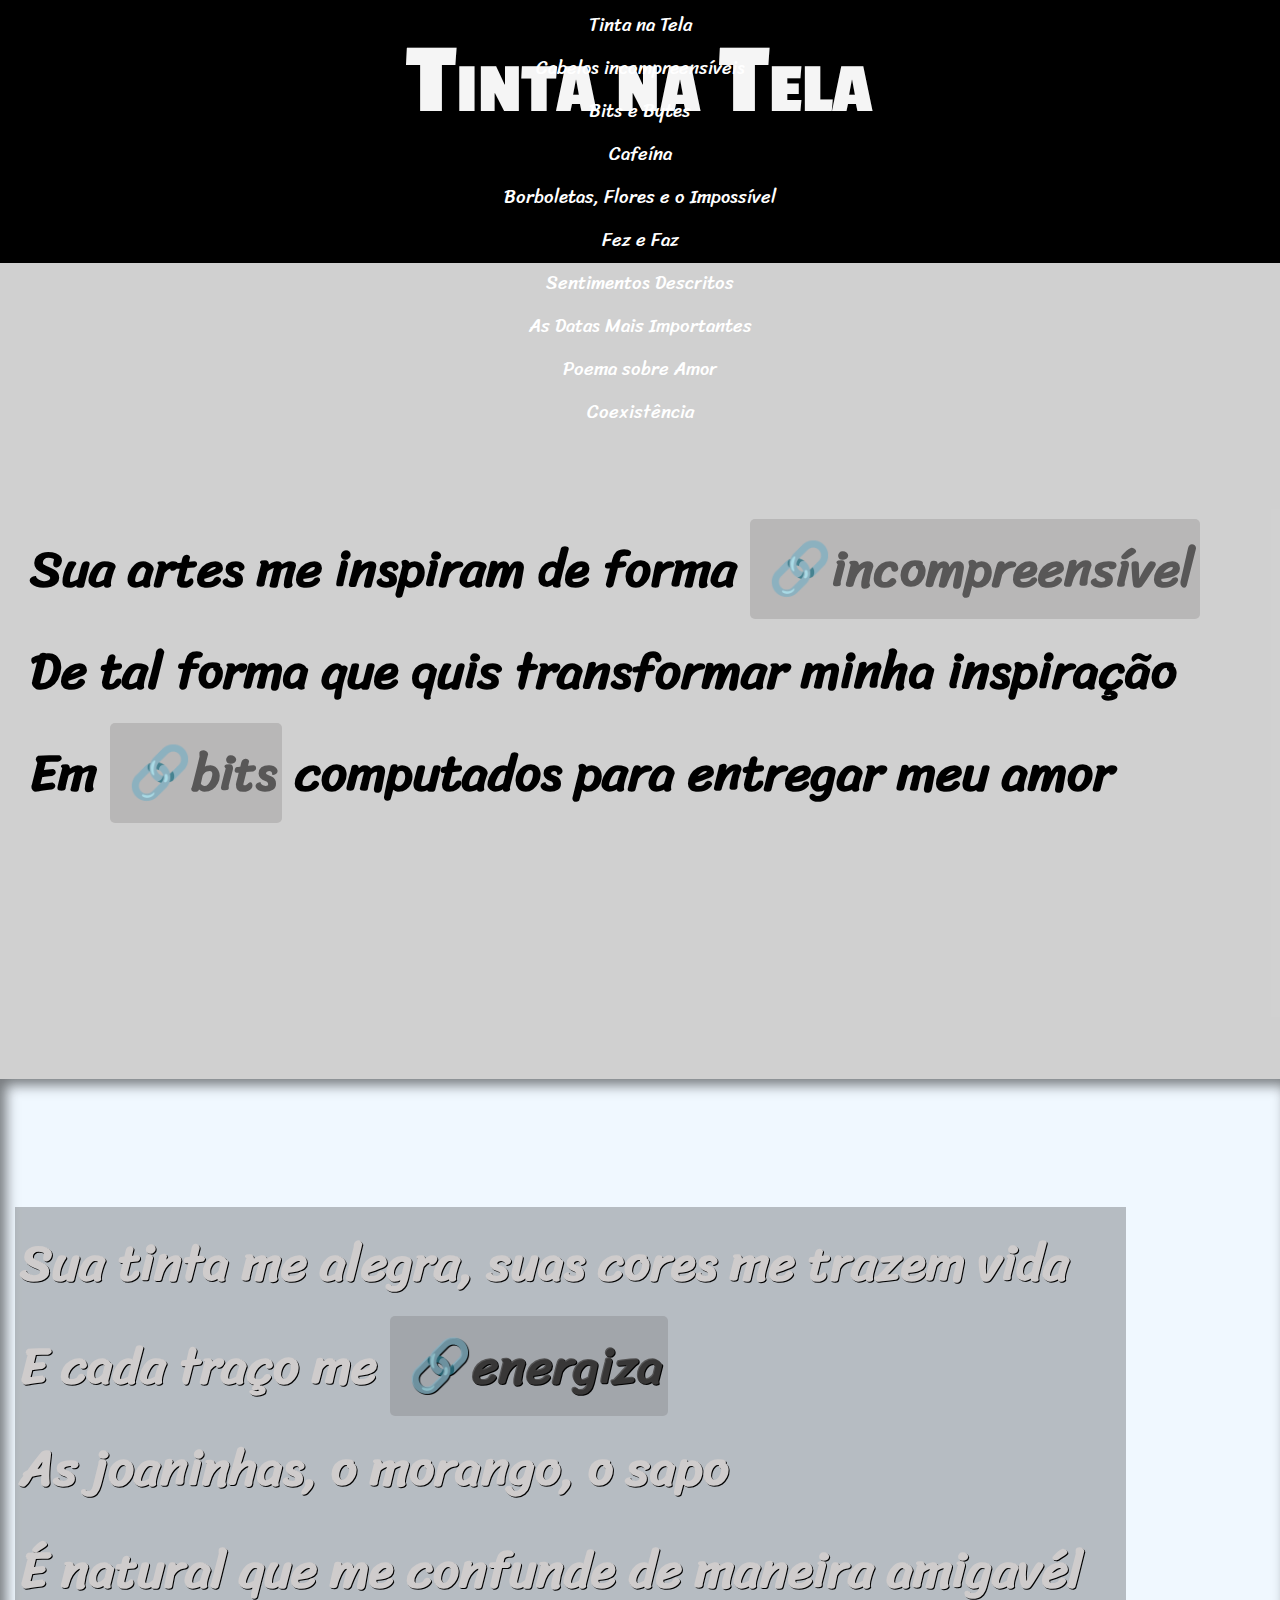
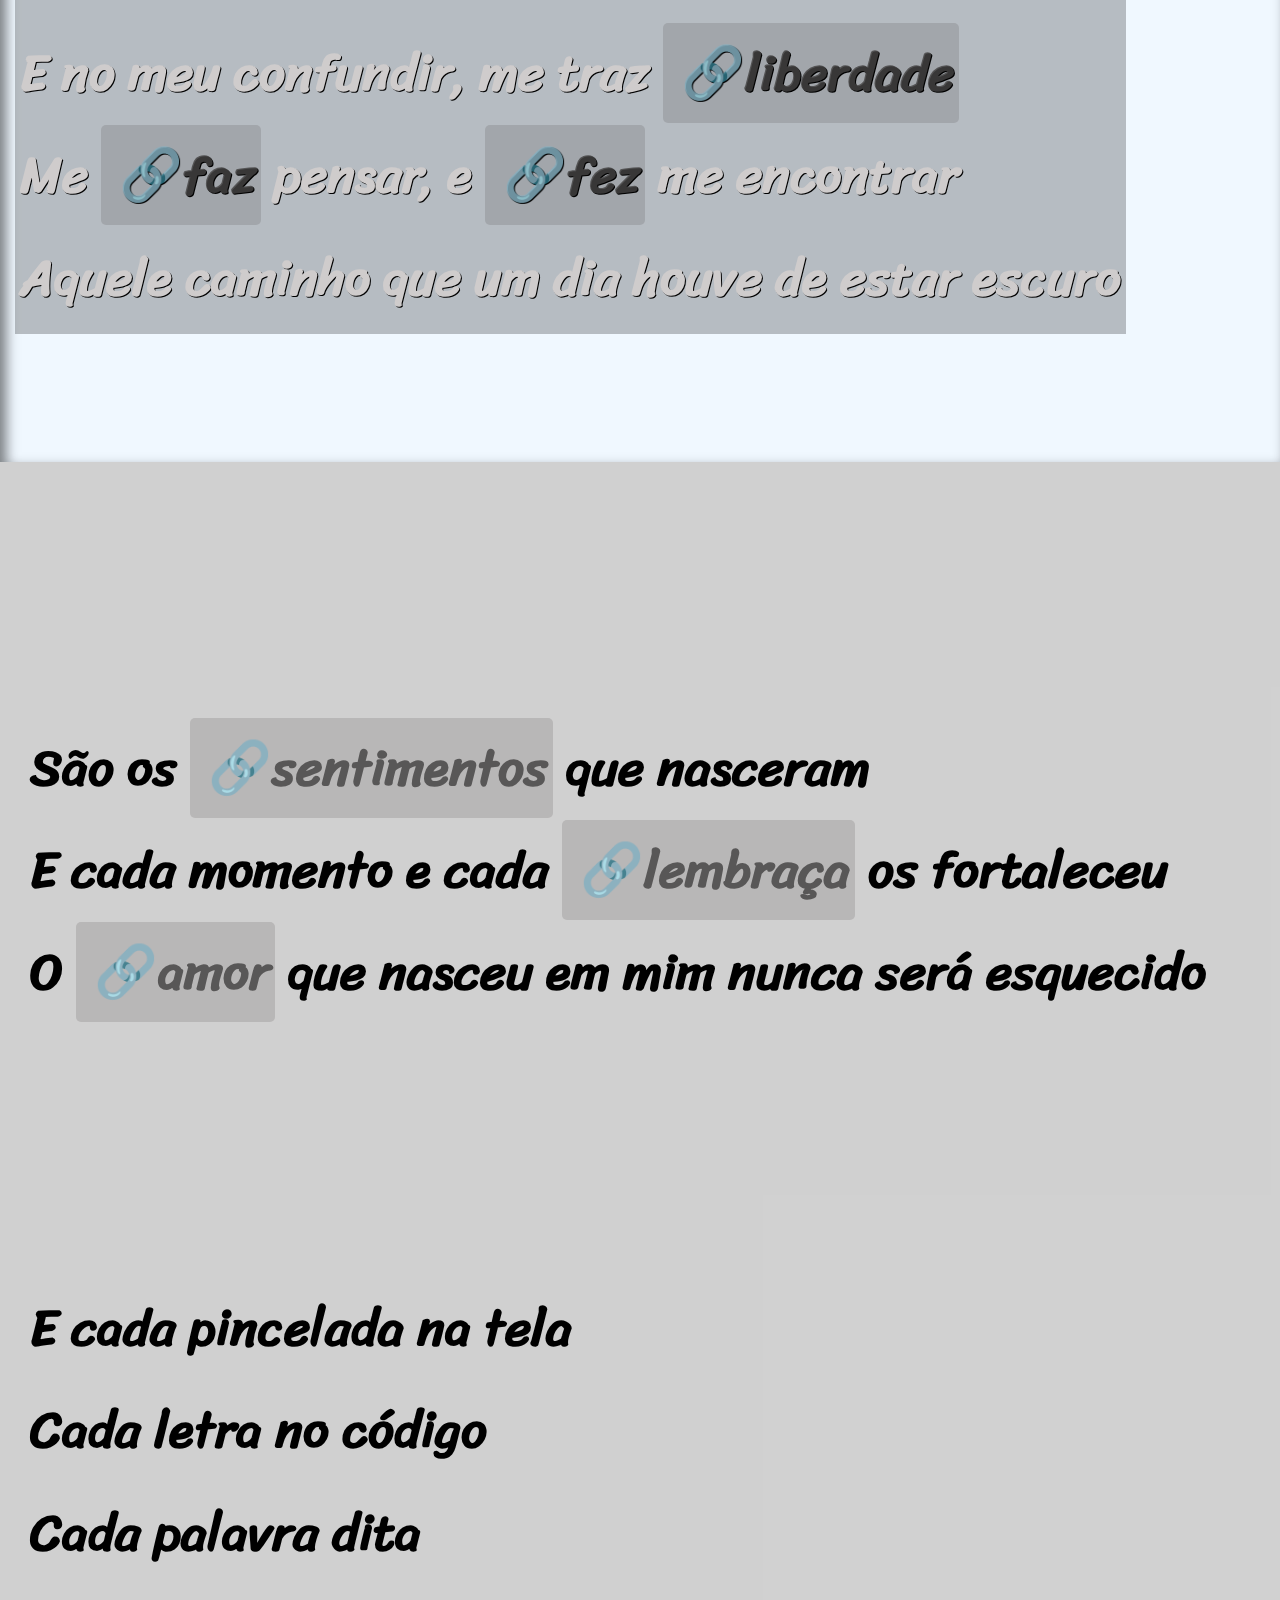
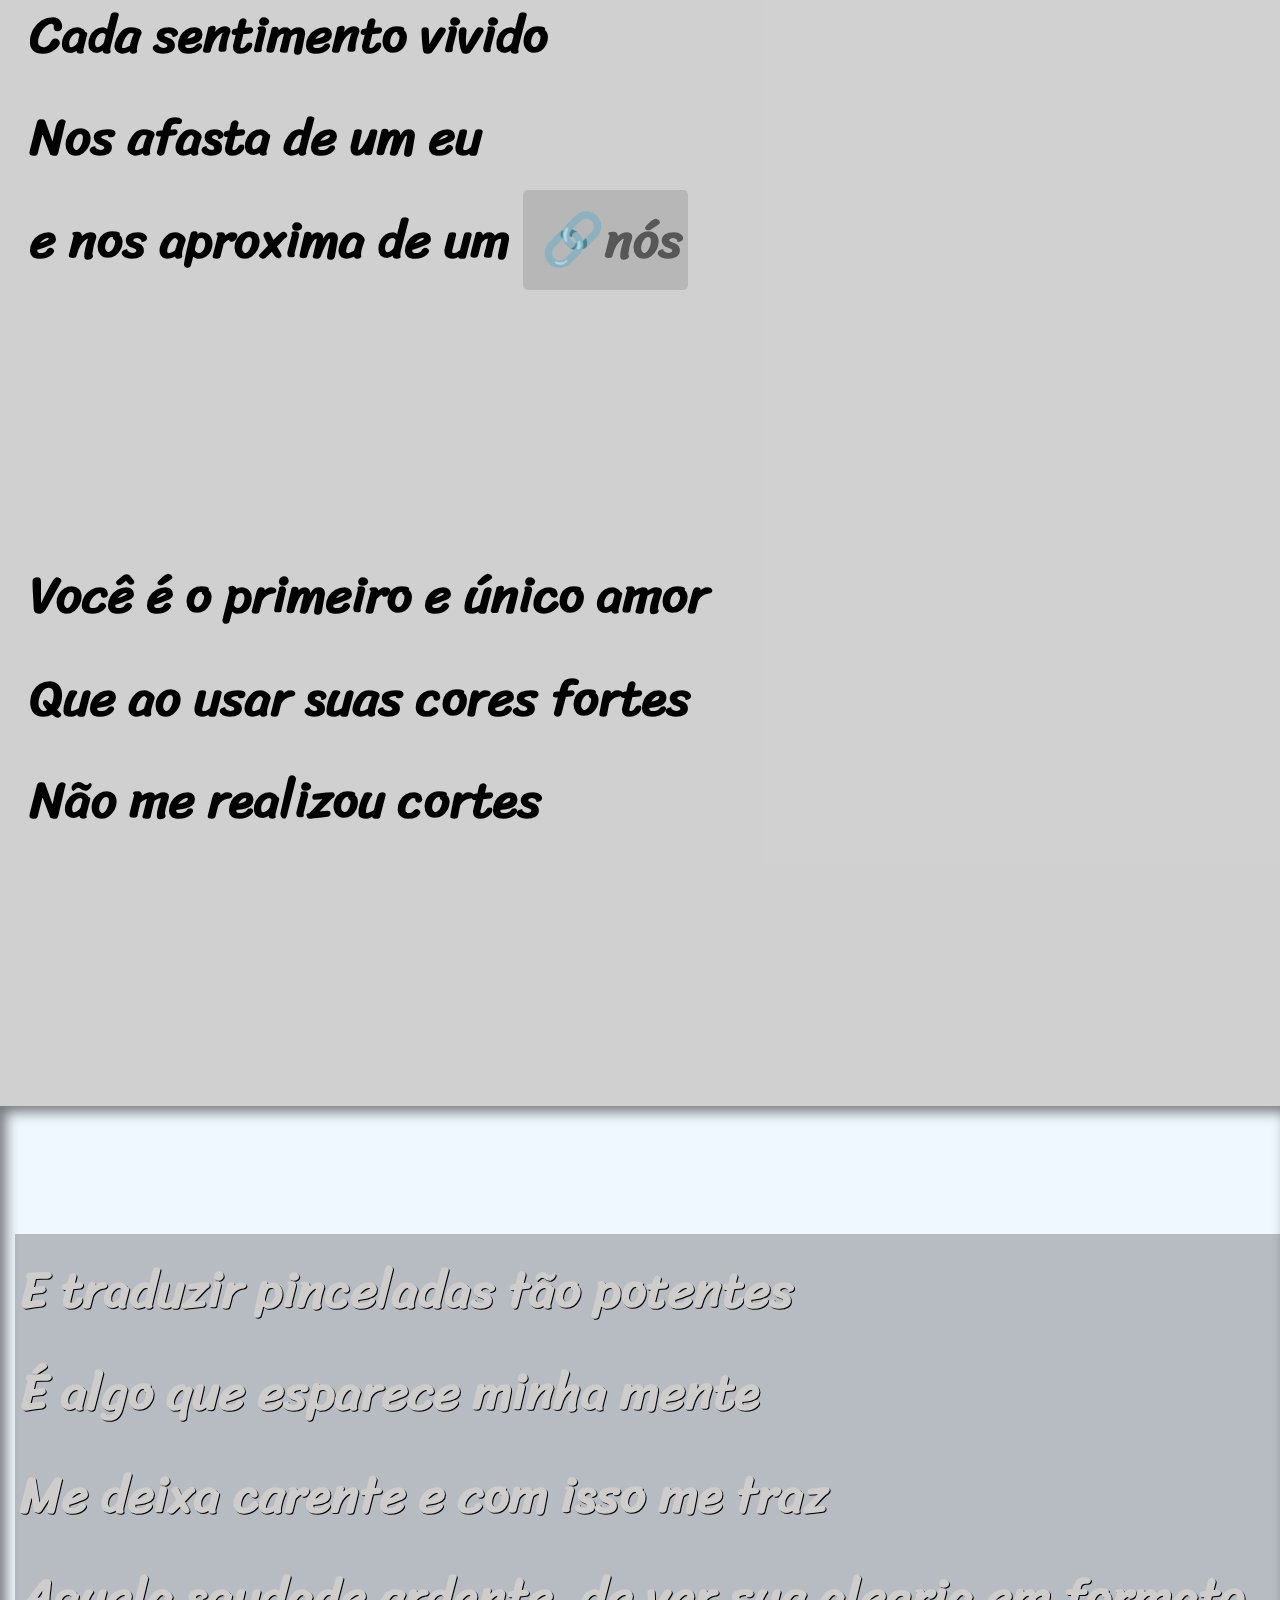
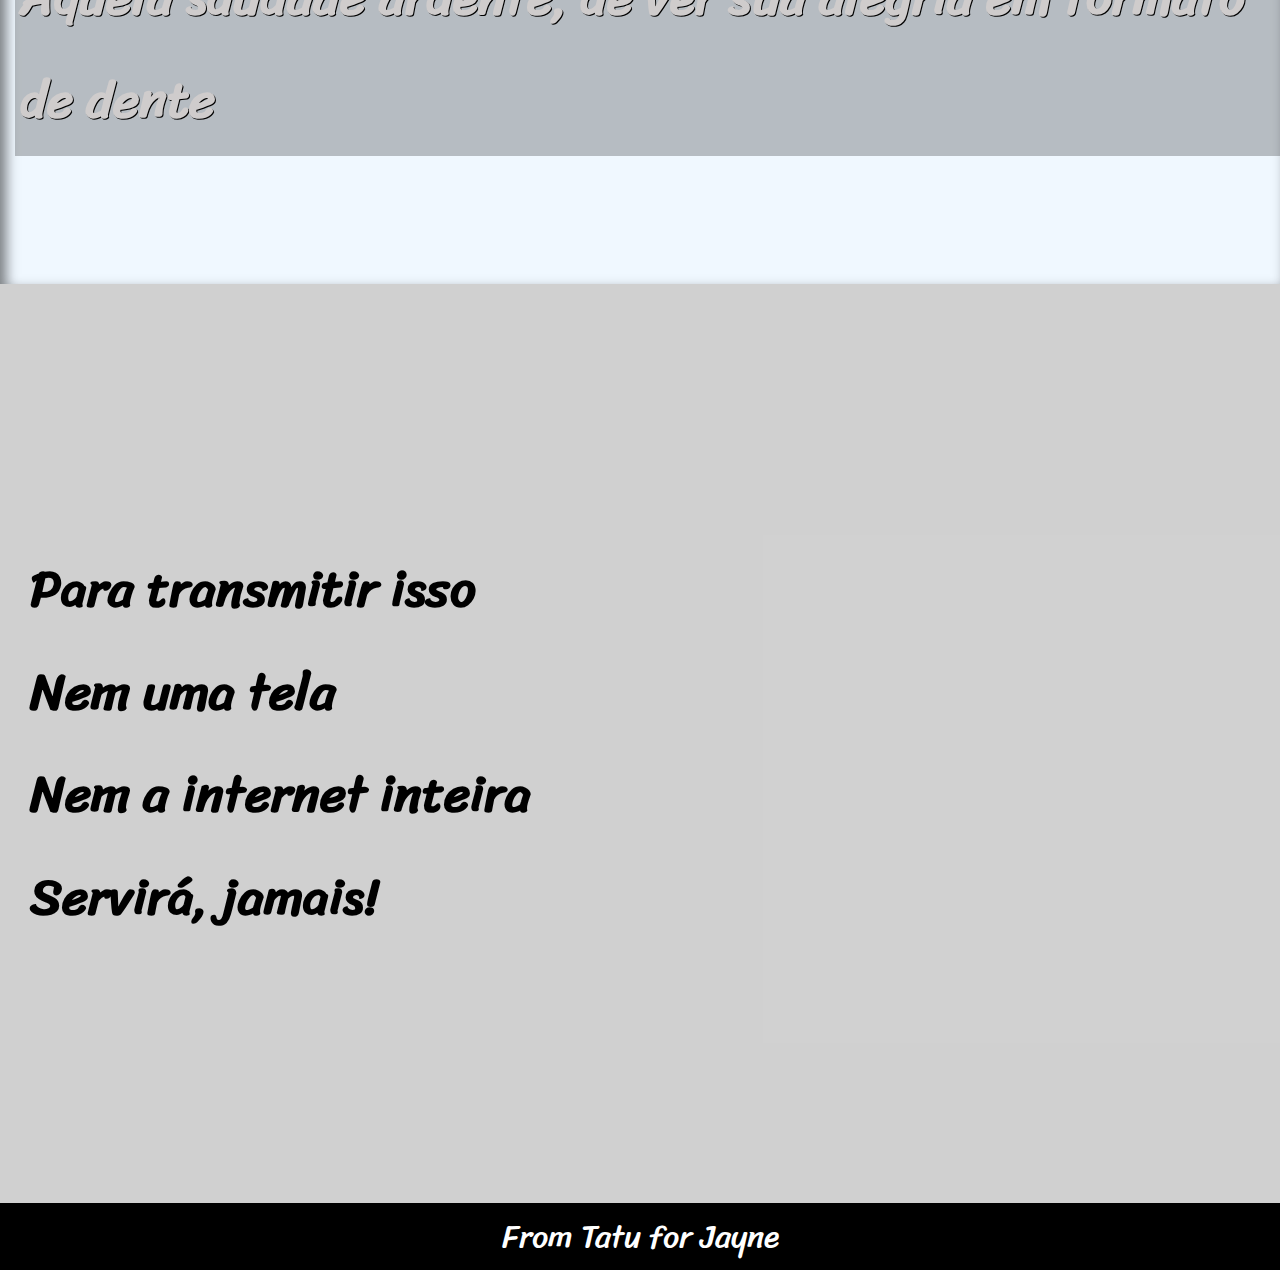
==== commit c8b62d0f: "hambuergeur finalizado" ====
--- a/index.html
+++ b/index.html
@@ -23,39 +23,25 @@
 
             <ul class="menu-hamburguer-elements show">
                 <li>
-                    <a href="#">one</a>
-                </li>
+                    <a href="index.html">Tinta na Tela</a>
 
-                <li>
-                    <a href="#">two</a>
-                </li>
+                    <a href="poema1.html">Cabelos incompreensíveis</a>
 
-                <li>
-                    <a href="#">three</a>
-                </li>
+                    <a href="poema2.html">Bits e Bytes</a>
 
-                <li>
-                    <a href="#">one</a>
-                </li>
+                    <a href="poema3.html">Cafeína</a>
+ 
+                    <a href="poema4.html">Borboletas, Flores e o Impossível</a>
 
-                <li>
-                    <a href="#">two</a>
-                </li>
+                    <a href="poema5.html">Fez e Faz</a>
+  
+                    <a href="poema6.html">Sentimentos Descritos</a>
 
-                <li>
-                    <a href="#">three</a>
-                </li>
-                
-                <li>
-                    <a href="#">one</a>
-                </li>
+                    <a href="poema7.html">As Datas Mais Importantes</a>
 
-                <li>
-                    <a href="#">two</a>
-                </li>
+                    <a href="poema8.html">Poema sobre Amor</a>
 
-                <li>
-                    <a href="#">three</a>
+                    <a href="poema9.html">Coexistência</a>
                 </li>
             </ul>
         </nav>
--- a/style/styleLinks.css
+++ b/style/styleLinks.css
@@ -13,6 +13,8 @@
 * {
     margin: 0;
     padding: 0;
+    border: 0;
+    box-sizing: border-box;
 }
 
 html,
@@ -22,10 +24,16 @@
     font-family: var(--fonteComum);
 }
 
-header {
-    background-color: var(--corHeader);
-    color: white;
+header{
+    width: 100%;
+    height: 10%;
+    display: flex;
+    align-items: center;
     text-align: center;
+    justify-content: center;
+    flex-direction: column;
+    color: whitesmoke;
+    background-color:  var(--corHeader);
 }
 
 header>h1 {
@@ -100,17 +108,6 @@
     font-size: 2.5vw;
 }
 
-header{
-    width: 100%;
-    height: 10%;
-    display: flex;
-    align-items: center;
-    justify-content: center;
-    flex-direction: column;
-    color: whitesmoke;
-    background-color:  var(--corHeader);
-}
-
 .menu-hamburger{
     width: 100%;
     display: flex;
@@ -126,10 +123,14 @@
 }
 
 .menu-hamburguer-elements li{
+    display: flex;
+    flex-direction: column;
+    gap: 10px;
+
     list-style: none;
-    font-size: 1.4rem;
+    font-size: 1.17rem;
     margin: 2rem 0;
-    font-size: 1.4rem;
+    font-size: 1.17rem;
     list-style: none;
 }
 
